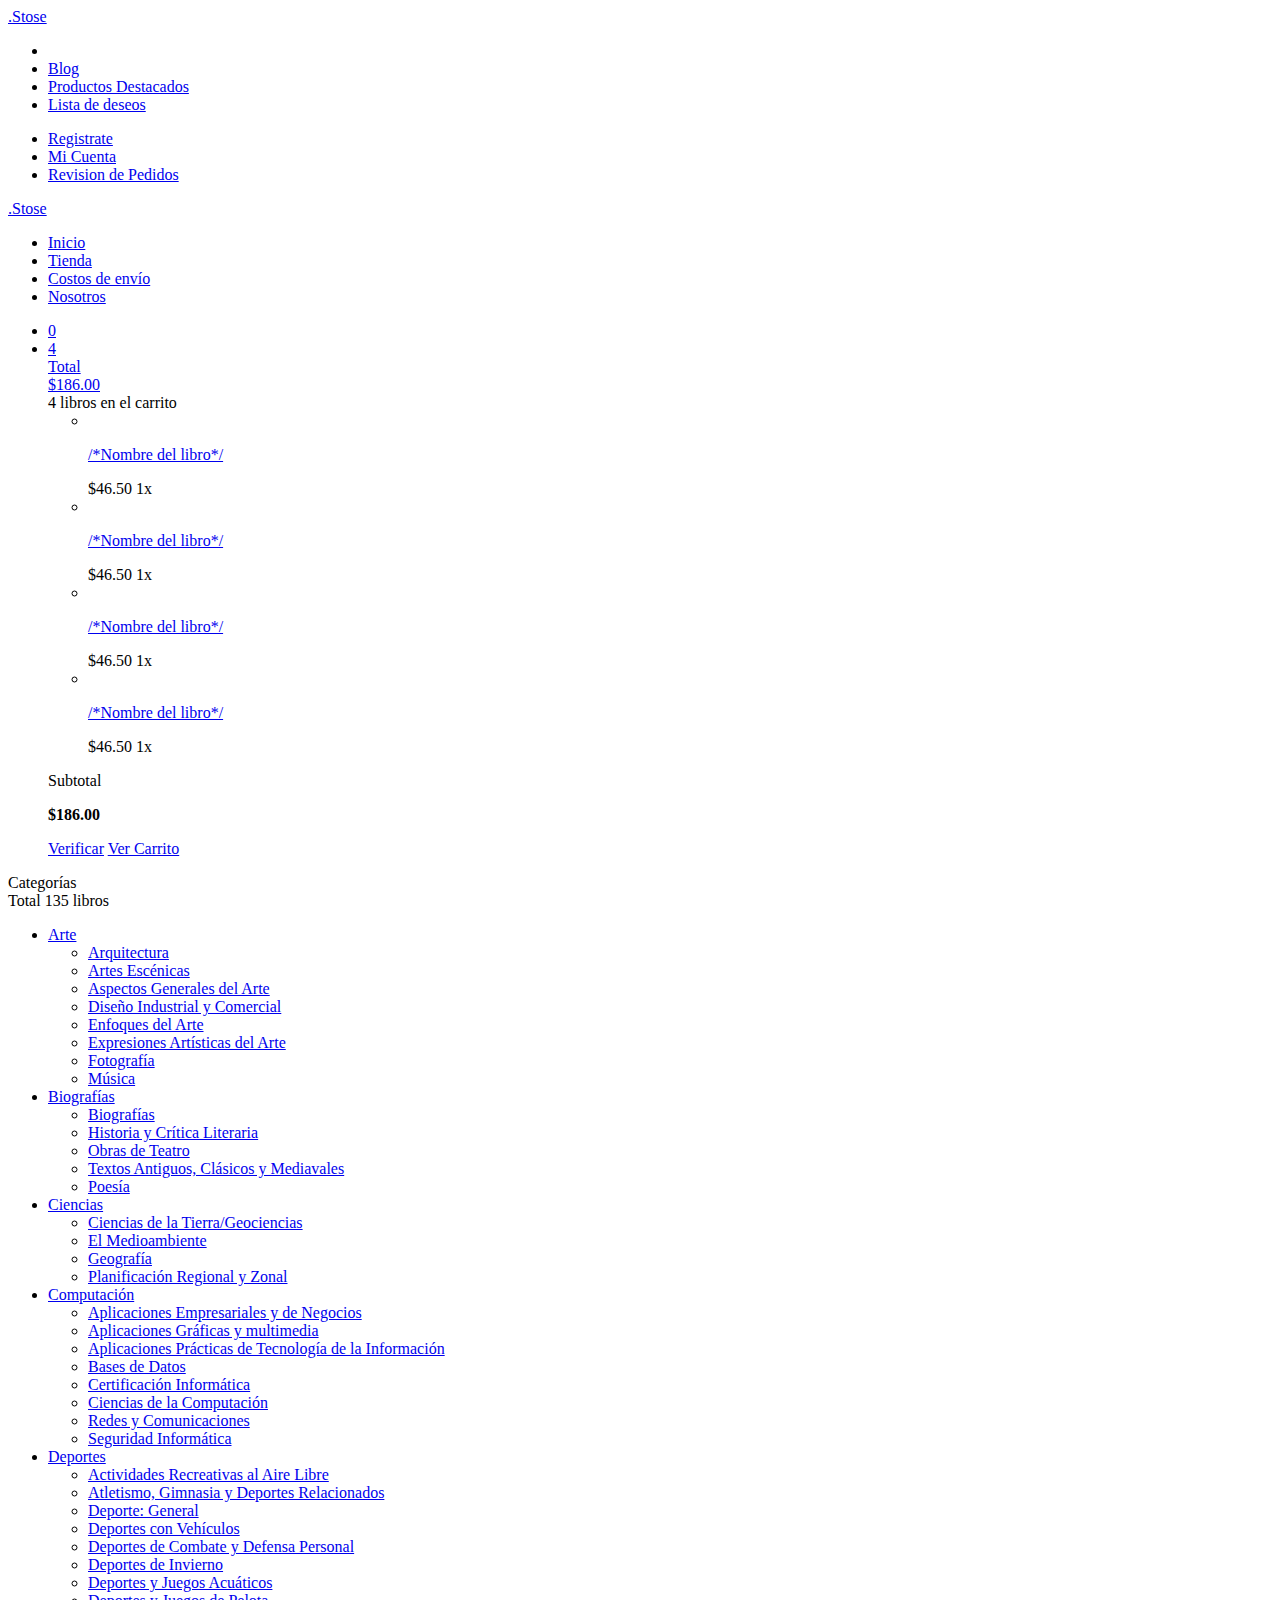
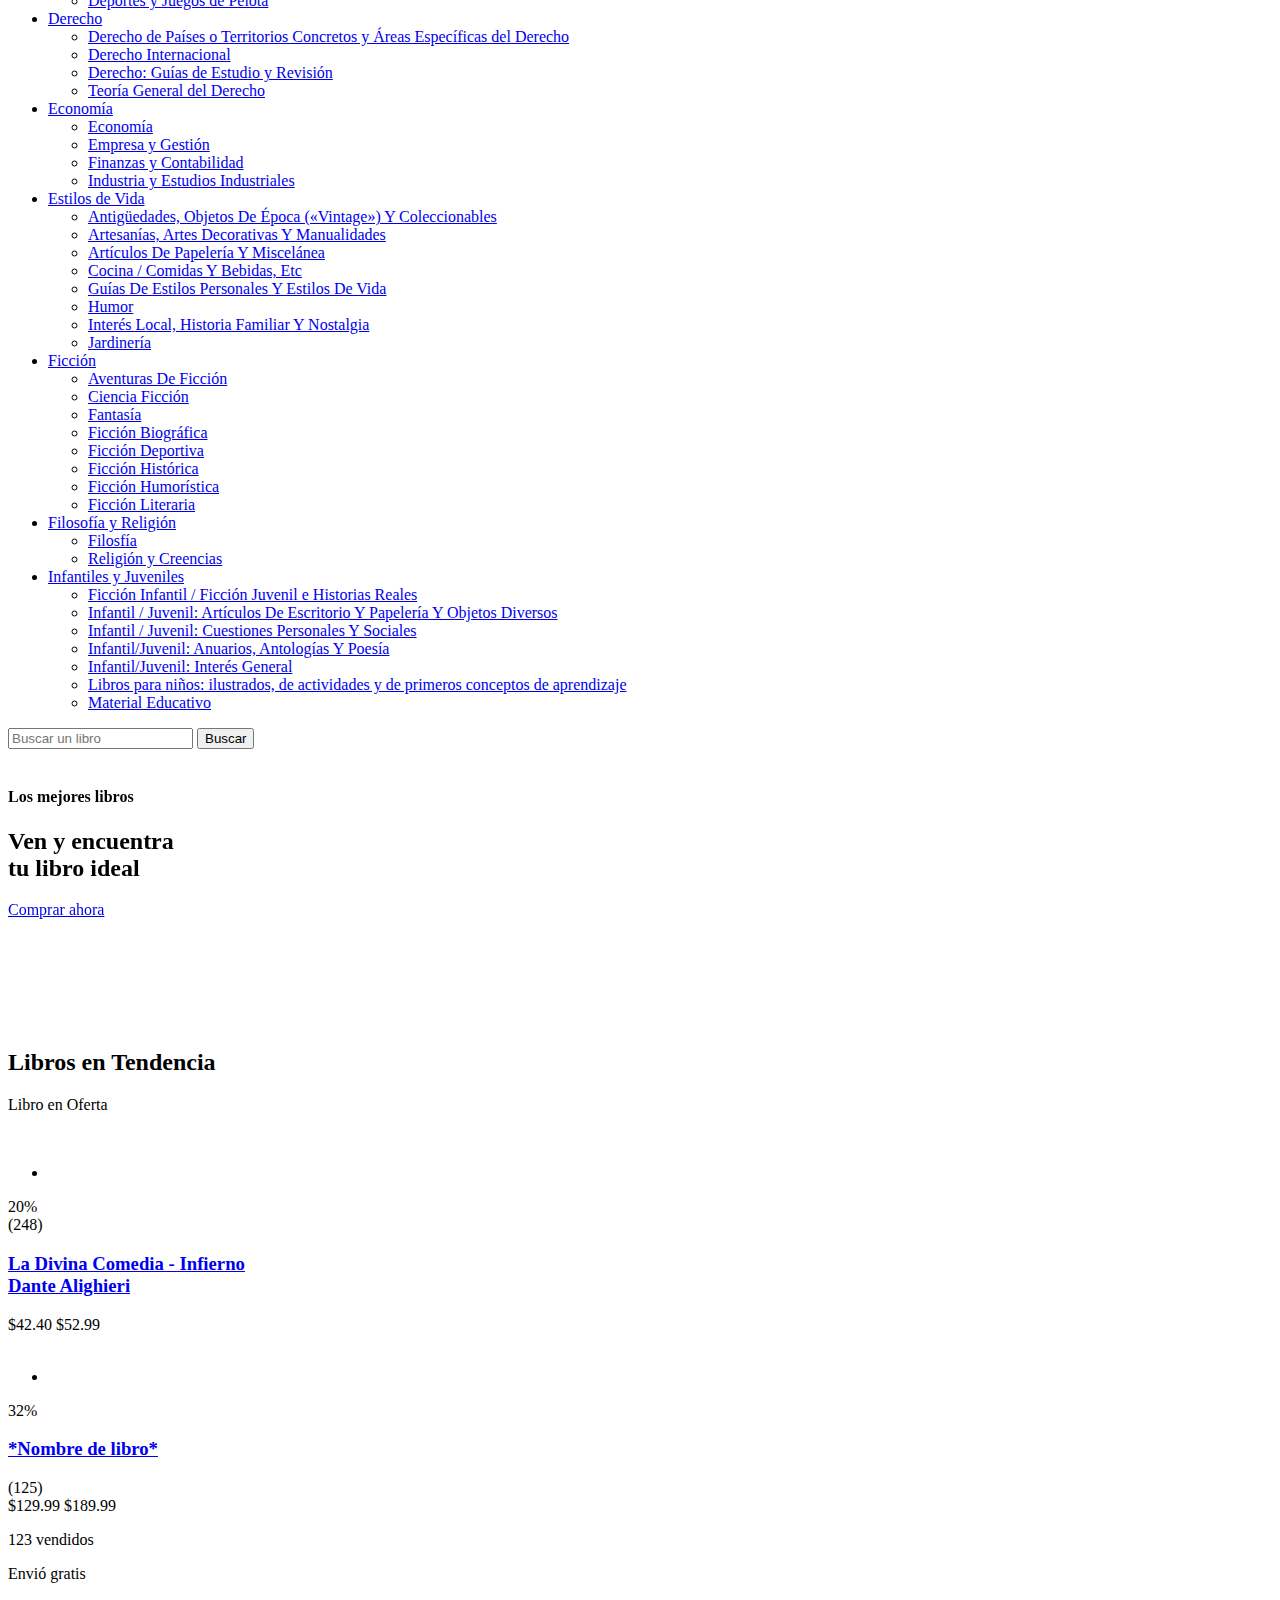
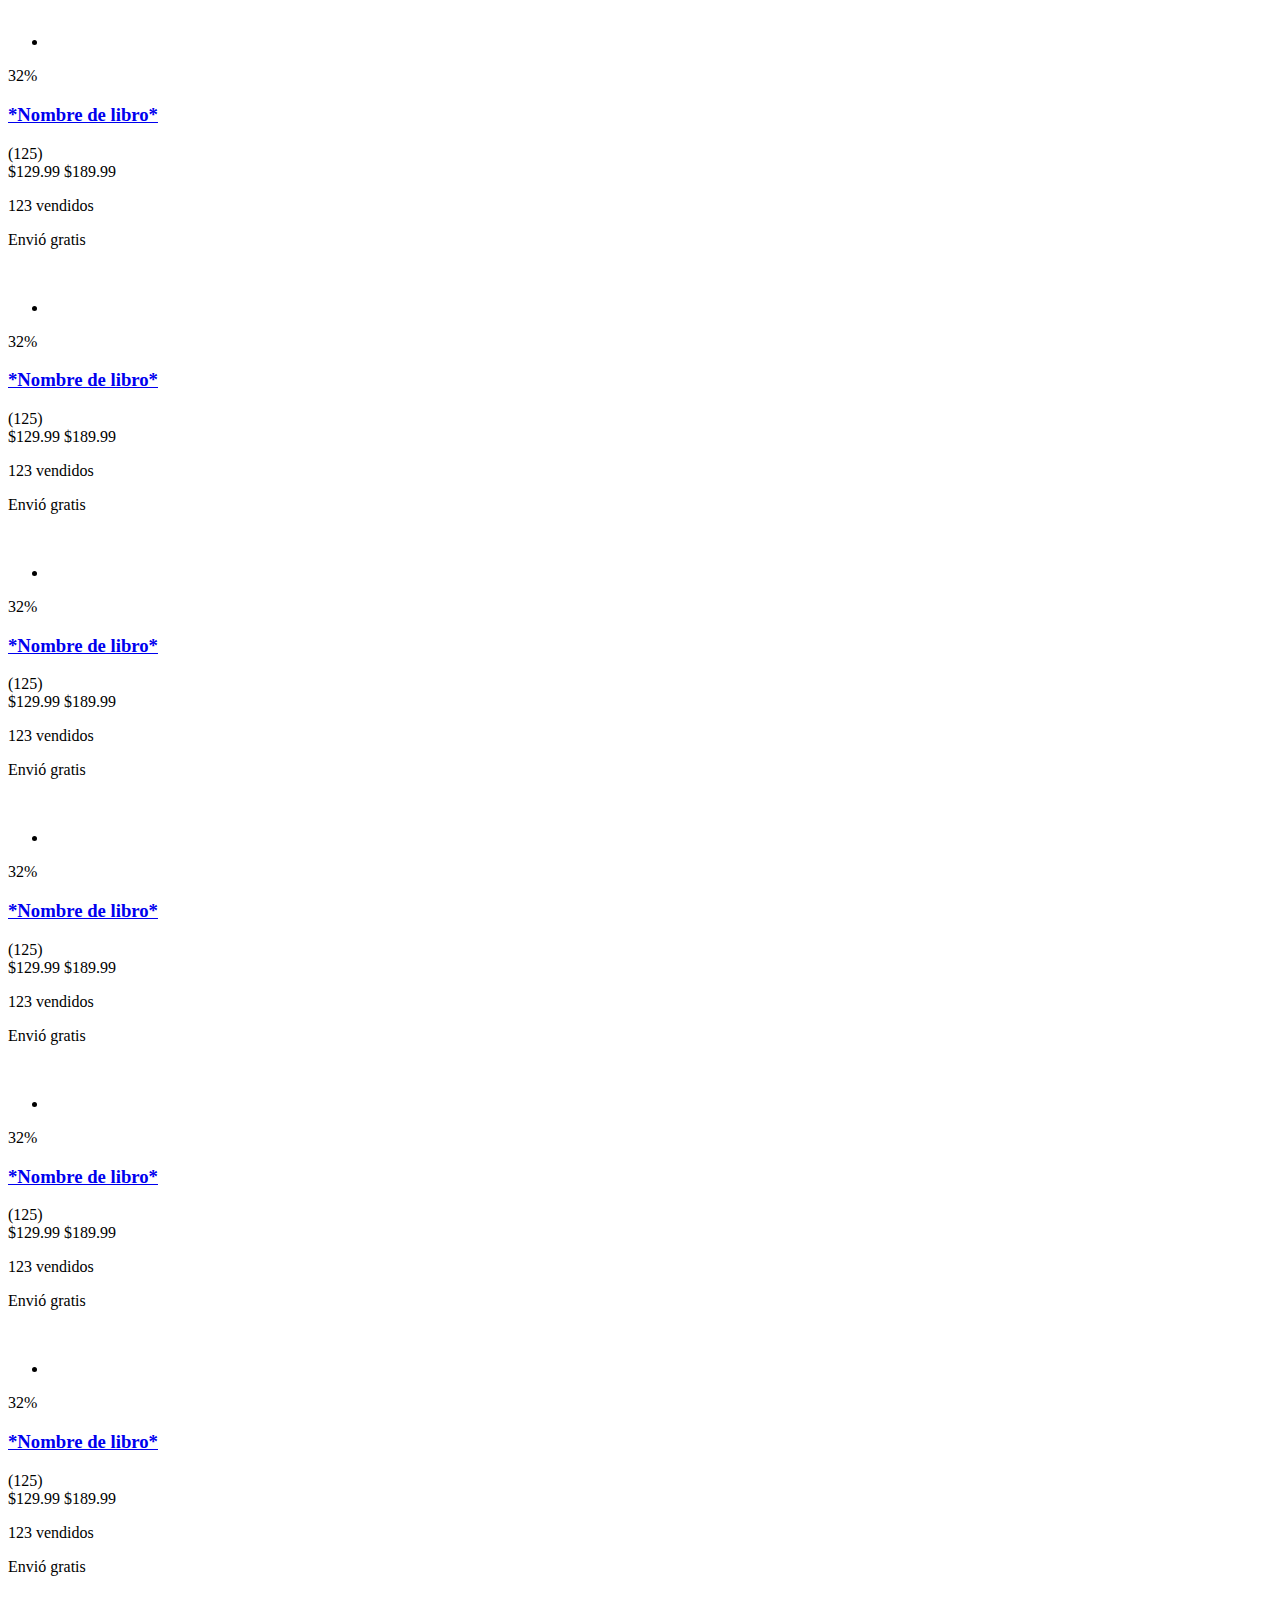
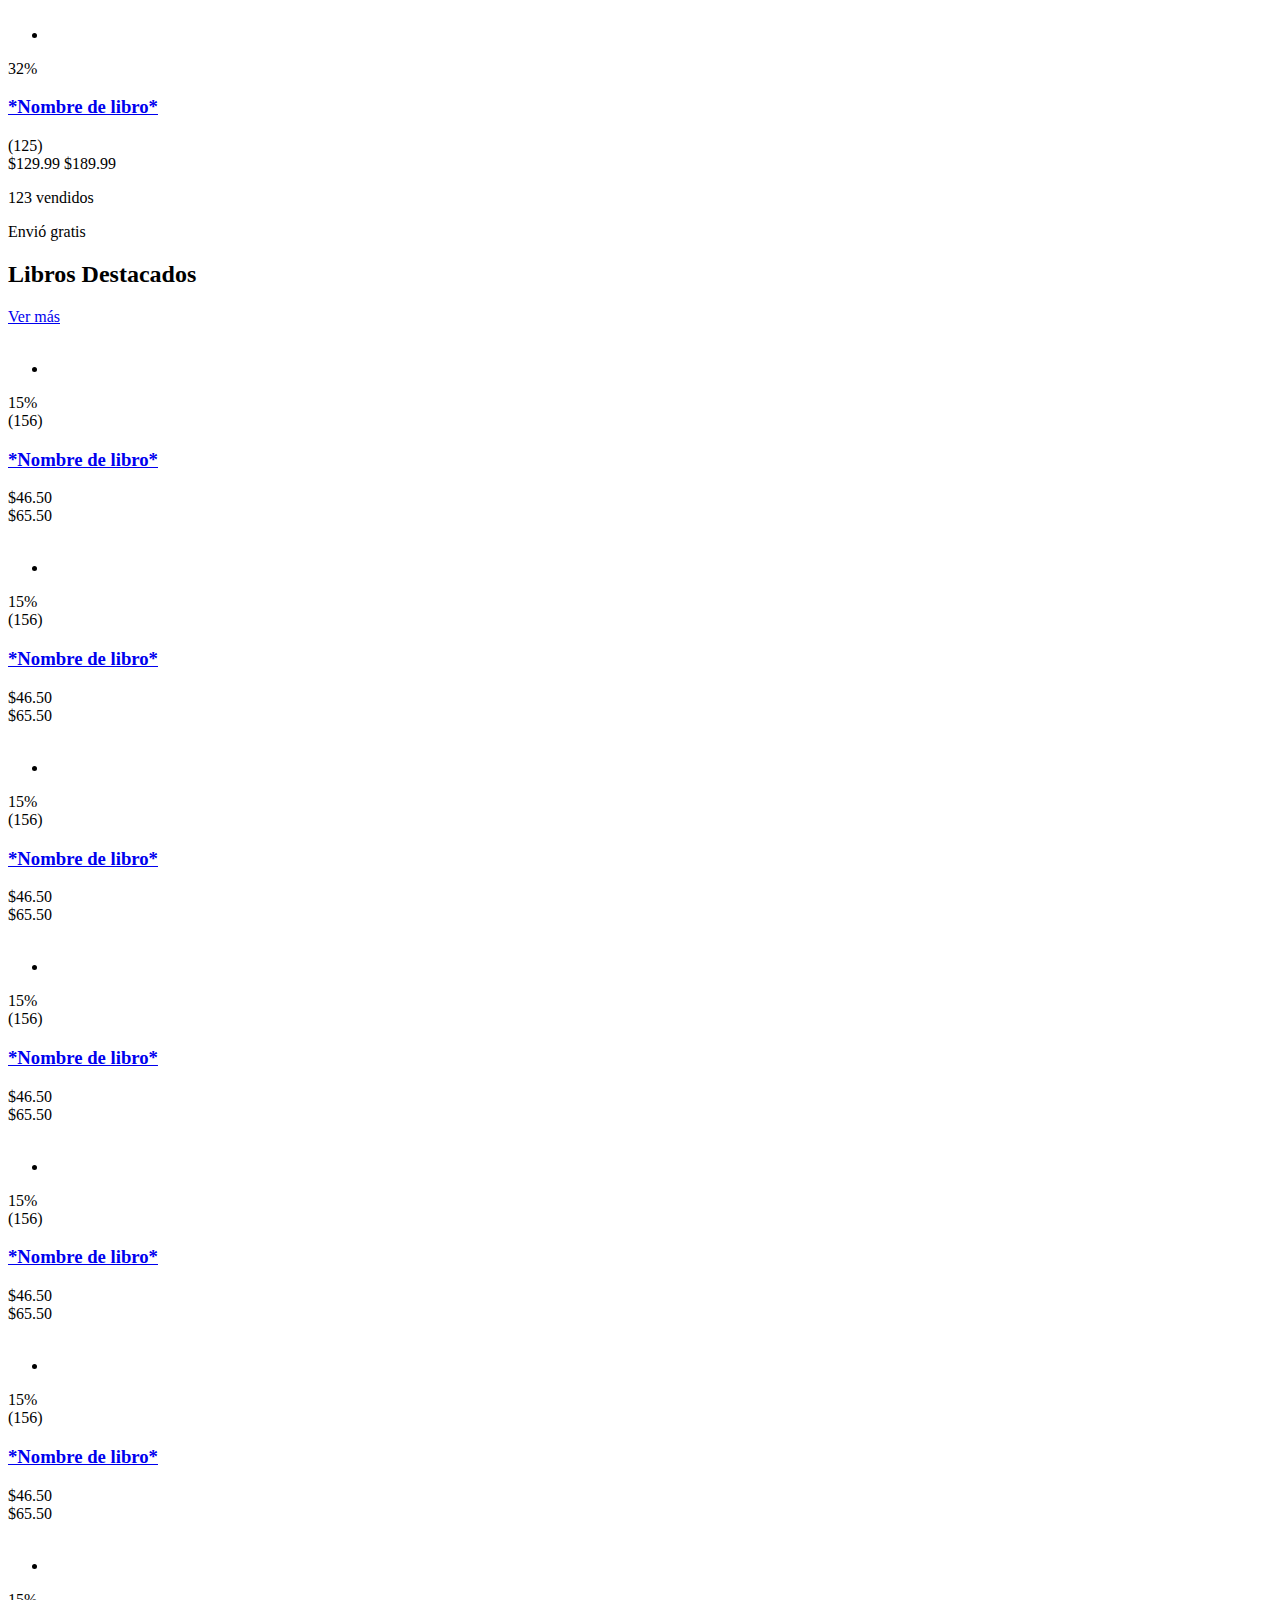
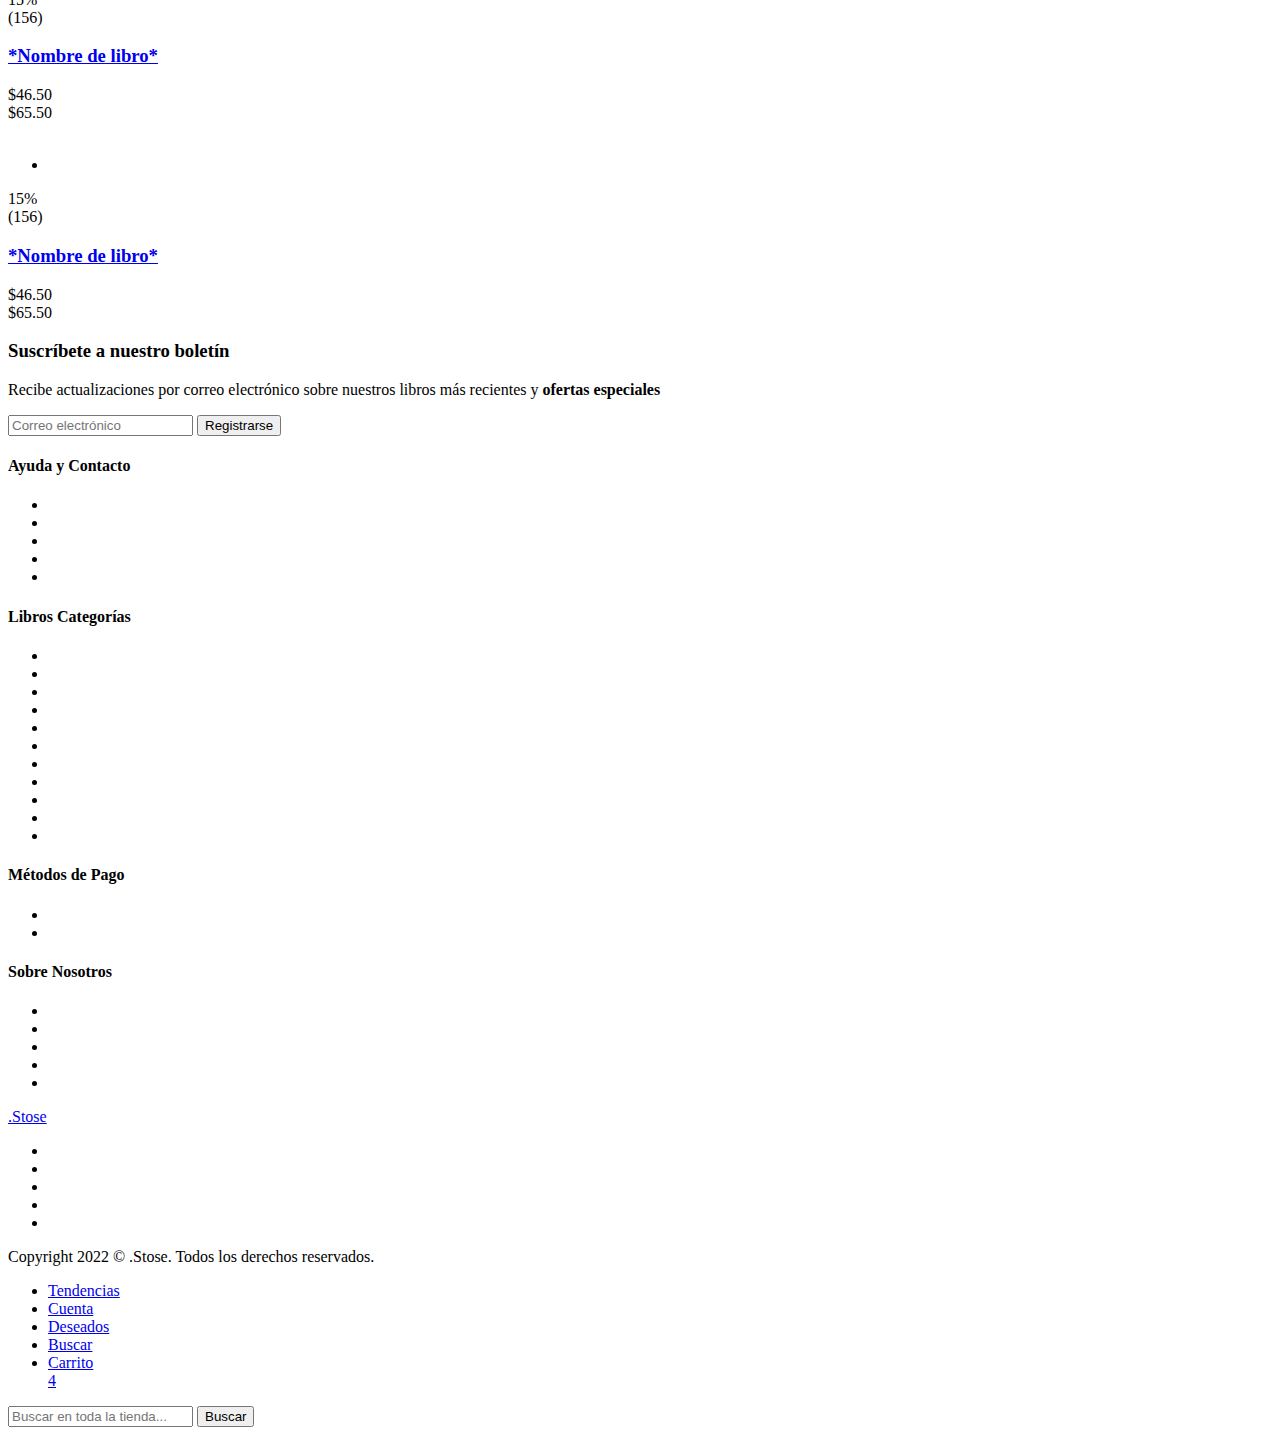
==== Certus01/src/main/resources/templates/index.html @ 32899ddc "reutilizando los controlers para index" ====
<!DOCTYPE html>
<html lang="en">
<html xmlns:th="http://thymeleaf.org"></html>
<head>
    <meta charset="UTF-8">
    <meta http-equiv="X-UA-Compatible" content="IE=edge">
    <meta name="viewport" content="width=device-width, initial-scale=1.0">
    <title th:text="${TituloPagina}"></title>
    <link rel="shortcut icon" href="./assets/images_readme/logo/logoWhite.png">
    <link rel="stylesheet" href="/css/index.css">
    <link href="https://cdn.jsdelivr.net/npm/remixicon@2.5.0/fonts/remixicon.css" rel="stylesheet">
    <link
    rel="stylesheet"
    href="https://unpkg.com/swiper@8/swiper-bundle.min.css"
    />
</head>
<body>
    <div id="page" class="site">

        <aside class="site-off desktop-hide">
            <div class="off-canvas">
                <div class="canvas-head flexitem">
                    <div class="logo"><a href="./index.html"><span class="circle"></span>.Stose</a></div>
                    <a href="#" class="t-close flexcenter"><i class="ri-close-line"></i></a>
                </div>
                <div class="categories"></div>
                <nav></nav>
                <div class="thetop-nav"></div>
            </div>
        </aside>

        <header>
            <!-- header top -->
            <div class="header-top mobile-hide">
                <div class="container">
                    <div class="wrapper flexitem">
                        <div class="left">
                            <ul class="flexitem main-links">
                                <li class="links">
                                    <li><a href="#">Blog</a></li>
                                    <li><a href="#">Productos Destacados</a></li>
                                    <li><a href="#">Lista de deseos</a></li>
                                </li>
                            </ul>
                        </div>
                        <div class="right">
                            <ul class="flexitem main-links">
                                <li><a href="#">Registrate</a></li>
                                <li><a href="#">Mi Cuenta</a></li>
                                <li><a href="#">Revision de Pedidos</a></li>
                            </ul>
                        </div>
                    </div>
                </div>
            </div>

            <!-- header-nav -->
            <div class="header-nav">
                <div class="container">
                    <div class="wrapper flexitem">
                        <a href="#" class="trigger desktop-hide"><span class="i ri-menu-2-line"></span></a>
                        <div class="left flexitem">
                            <div class="logo"><a href="./index.html"><span class="circle"></span>.Stose</a></div>
                            <nav class="mobile-hide">
                                <ul class="flexitem second-links">
                                    <li><a href="./index.html">Inicio</a></li>
                                    <li><a href="./tienda.html">Tienda</a></li>
                                    <li><a href="#">Costos de envío</a></li>
                                    <li><a href="#">Nosotros</a></li>
                                </ul>
                            </nav>
                        </div>
                        <div class="right">
                            <ul class="flexitem second-links">
                                <li class="mobile-hide"><a href="#">
                                    <div class="icon-large"><i class="ri-heart-line"></i></div>
                                    <div class="fly-item"><span class="item-number">0</span></div>
                                </a></li>
                                <li class="iscart"><a href="#">
                                    <div class="icon-large">
                                        <i class="ri-shopping-cart-line"></i>
                                        <div class="fly-item"><span class="item-number">4</span></div>
                                    </div>
                                    <div class="icon-text">
                                        <div class="mini-text">Total</div>
                                        <div class="cart-total">$186.00</div>
                                    </div>
                                </a>

                                <div class="mini-cart">
                                    <div class="content">
                                        <div class="cart-head">
                                            4 libros en el carrito
                                        </div>
                                        <div class="cart-body">
                                            <ul class="products mini">
                                                <li class="item">
                                                    <div class="thumbnail object-cover">
                                                        <a href="#"><img src="./assets/products/apparel1.jpg" alt=""></a>
                                                    </div>
                                                    <div class="item-content">
                                                        <p><a href="#">/*Nombre del libro*/</a></p>
                                                        <span class="price">
                                                            <span>$46.50</span>
                                                            <span class="fly-item"><span>1x</span></span>
                                                        </span>
                                                    </div>
                                                    <a href="#" class="item-remove"><i class="ri-close-line"></i></a>
                                                </li>
                                                <li class="item">
                                                    <div class="thumbnail object-cover">
                                                        <a href="#"><img src="./assets/products/apparel1.jpg" alt=""></a>
                                                    </div>
                                                    <div class="item-content">
                                                        <p><a href="#">/*Nombre del libro*/</a></p>
                                                        <span class="price">
                                                            <span>$46.50</span>
                                                            <span class="fly-item"><span>1x</span></span>
                                                        </span>
                                                    </div>
                                                    <a href="#" class="item-remove"><i class="ri-close-line"></i></a>
                                                </li>
                                                <li class="item">
                                                    <div class="thumbnail object-cover">
                                                        <a href="#"><img src="./assets/products/apparel1.jpg" alt=""></a>
                                                    </div>
                                                    <div class="item-content">
                                                        <p><a href="#">/*Nombre del libro*/</a></p>
                                                        <span class="price">
                                                            <span>$46.50</span>
                                                            <span class="fly-item"><span>1x</span></span>
                                                        </span>
                                                    </div>
                                                    <a href="#" class="item-remove"><i class="ri-close-line"></i></a>
                                                </li>
                                                <li class="item">
                                                    <div class="thumbnail object-cover">
                                                        <a href="#"><img src="./assets/products/apparel1.jpg" alt=""></a>
                                                    </div>
                                                    <div class="item-content">
                                                        <p><a href="#">/*Nombre del libro*/</a></p>
                                                        <span class="price">
                                                            <span>$46.50</span>
                                                            <span class="fly-item"><span>1x</span></span>
                                                        </span>
                                                    </div>
                                                    <a href="#" class="item-remove"><i class="ri-close-line"></i></a>
                                                </li>
                                            </ul>
                                        </div>
                                        <div class="cart-footer">
                                            <div class="subtotal">
                                                <p>Subtotal</p>
                                                <p><strong>$186.00</strong></p>
                                            </div>
                                            <div class="actions">
                                                <a href="#" class="primary-button">Verificar</a>
                                                <a href="./carrito-compras.html" class="secondary-button">Ver Carrito</a></div>
                                        </div>
                                    </div>
                                </div>
                                </li>
                            </ul>
                        </div>
                    </div>
                </div>
            </div>

            <!-- header main -->
            <div class="header-main mobile-hide">
                <div class="container">
                    <div class="wrapper flexitem">
                        <div class="left">
                            <div class="ctg-cat">
                                <div class="ctg-head">
                                    <div class="main-text">Categorías</div>
                                    <div class="mini-text mobile-hide">Total 135 libros</div>
                                </div>
                                <div class="ctg-menu">
                                    <ul class="second-links">
                                        <li class="has-child arte">
                                            <a href="#">
                                                <div class="icon-large"><i class="ri-book-2-line"></i></div>
                                                Arte
                                                <div class="icon-small"><i class="ri-arrow-right-s-line"></i></div>
                                            </a>
                                            <ul>
                                                <li><a href="#">Arquitectura</a></li>
                                                <li><a href="#">Artes Escénicas</a></li>
                                                <li><a href="#">Aspectos Generales del Arte</a></li>
                                                <li><a href="#">Diseño Industrial y Comercial</a></li>
                                                <li><a href="#">Enfoques del Arte</a></li>
                                                <li><a href="#">Expresiones Artísticas del Arte</a></li>
                                                <li><a href="#">Fotografía</a></li>
                                                <li><a href="#">Música</a></li>
                                            </ul>
                                        </li>
                                        <li class="has-child biografia">
                                            <a href="#">
                                                <div class="icon-large"><i class="ri-book-2-line"></i></div>
                                                Biografías
                                                <div class="icon-small"><i class="ri-arrow-right-s-line"></i></div>
                                            </a>
                                            <ul>
                                                <li><a href="#">Biografías</a></li>
                                                <li><a href="#">Historia y Crítica Literaria</a></li>
                                                <li><a href="#">Obras de Teatro</a></li>
                                                <li><a href="#">Textos Antiguos, Clásicos y Mediavales</a></li>
                                                <li><a href="#">Poesía</a></li>
                                            </ul>
                                        </li>
                                        <li class="has-child ciencia">
                                            <a href="#">
                                                <div class="icon-large"><i class="ri-book-2-line"></i></div>
                                                Ciencias
                                                <div class="icon-small"><i class="ri-arrow-right-s-line"></i></div>
                                            </a>
                                            <ul>
                                                <li><a href="#">Ciencias de la Tierra/Geociencias</a></li>
                                                <li><a href="#">El Medioambiente</a></li>
                                                <li><a href="#">Geografía</a></li>
                                                <li><a href="#">Planificación Regional y Zonal</a></li>
                                            </ul>
                                        </li>
                                        <li class="has-child computacion">
                                            <a href="#">
                                                <div class="icon-large"><i class="ri-book-2-line"></i></div>
                                                Computación
                                                <div class="icon-small"><i class="ri-arrow-right-s-line"></i></div>
                                            </a>
                                            <ul>
                                                <li><a href="#">Aplicaciones Empresariales y de Negocios</a></li>
                                                <li><a href="#">Aplicaciones Gráficas y multimedia</a></li>
                                                <li><a href="#">Aplicaciones Prácticas de Tecnología de la Información</a></li>
                                                <li><a href="#">Bases de Datos</a></li>
                                                <li><a href="#">Certificación Informática</a></li>
                                                <li><a href="#">Ciencias de la Computación</a></li>
                                                <li><a href="#">Redes y Comunicaciones</a></li>
                                                <li><a href="#">Seguridad Informática</a></li>
                                            </ul>
                                        </li>
                                        <li class="has-child deporte">
                                            <a href="#">
                                                <div class="icon-large"><i class="ri-book-2-line"></i></div>
                                                Deportes
                                                <div class="icon-small"><i class="ri-arrow-right-s-line"></i></div>
                                            </a>
                                            <ul>
                                                <li><a href="#">Actividades Recreativas al Aire Libre</a></li>
                                                <li><a href="#">Atletismo, Gimnasia y Deportes Relacionados</a></li>
                                                <li><a href="#">Deporte: General</a></li>
                                                <li><a href="#">Deportes con Vehículos</a></li>
                                                <li><a href="#">Deportes de Combate y Defensa Personal</a></li>
                                                <li><a href="#">Deportes de Invierno</a></li>
                                                <li><a href="#">Deportes y Juegos Acuáticos</a></li>
                                                <li><a href="#">Deportes y Juegos de Pelota</a></li>
                                            </ul>
                                        </li>
                                        <li class="has-child derecho">
                                            <a href="#">
                                                <div class="icon-large"><i class="ri-book-2-line"></i></div>
                                                Derecho
                                                <div class="icon-small"><i class="ri-arrow-right-s-line"></i></div>
                                            </a>
                                            <ul>
                                                <li><a href="#">Derecho de Países o Territorios Concretos y Áreas Específicas del Derecho</a></li>
                                                <li><a href="#">Derecho Internacional</a></li>
                                                <li><a href="#">Derecho: Guías de Estudio y Revisión</a></li>
                                                <li><a href="#">Teoría General del Derecho</a></li>
                                            </ul>
                                        </li>
                                        <li class="has-child economia">
                                            <a href="#">
                                                <div class="icon-large"><i class="ri-book-2-line"></i></div>
                                                Economía
                                                <div class="icon-small"><i class="ri-arrow-right-s-line"></i></div>
                                            </a>
                                            <ul>
                                                <li><a href="#">Economía</a></li>
                                                <li><a href="#">Empresa y Gestión</a></li>
                                                <li><a href="#">Finanzas y Contabilidad</a></li>
                                                <li><a href="#">Industria y Estudios Industriales</a></li>
                                            </ul>
                                        </li>
                                        <li class="has-child estilo-de-vida">
                                            <a href="#">
                                                <div class="icon-large"><i class="ri-book-2-line"></i></div>
                                                Estilos de Vida
                                                <div class="icon-small"><i class="ri-arrow-right-s-line"></i></div>
                                            </a>
                                            <ul>
                                                <li><a href="#">Antigüedades, Objetos De Época («Vintage») Y Coleccionables</a></li>
                                                <li><a href="#">Artesanías, Artes Decorativas Y Manualidades</a></li>
                                                <li><a href="#">Artículos De Papelería Y Miscelánea</a></li>
                                                <li><a href="#">Cocina / Comidas Y Bebidas, Etc</a></li>
                                                <li><a href="#">Guías De Estilos Personales Y Estilos De Vida</a></li>
                                                <li><a href="#">Humor</a></li>
                                                <li><a href="#">Interés Local, Historia Familiar Y Nostalgia</a></li>
                                                <li><a href="#">Jardinería</a></li>
                                            </ul>
                                        </li>
                                        <li class="has-child ficcion">
                                            <a href="#">
                                                <div class="icon-large"><i class="ri-book-2-line"></i></div>
                                                Ficción
                                                <div class="icon-small"><i class="ri-arrow-right-s-line"></i></div>
                                            </a>
                                            <ul>
                                                <li><a href="#">Aventuras De Ficción</a></li>
                                                <li><a href="#">Ciencia Ficción</a></li>
                                                <li><a href="#">Fantasía</a></li>
                                                <li><a href="#">Ficción Biográfica</a></li>
                                                <li><a href="#">Ficción Deportiva</a></li>
                                                <li><a href="#">Ficción Histórica</a></li>
                                                <li><a href="#">Ficción Humorística</a></li>
                                                <li><a href="#">Ficción Literaria</a></li>
                                            </ul>
                                        </li>
                                        <li class="has-child filosofia-religion">
                                            <a href="#">
                                                <div class="icon-large"><i class="ri-book-2-line"></i></div>
                                                Filosofía y Religión
                                                <div class="icon-small"><i class="ri-arrow-right-s-line"></i></div>
                                            </a>
                                            <ul>
                                                <li><a href="#">Filosfía</a></li>
                                                <li><a href="#">Religión y Creencias</a></li>
                                            </ul>
                                        </li>
                                        <li class="has-child infantil-juvenil">
                                            <a href="#">
                                                <div class="icon-large"><i class="ri-book-2-line"></i></div>
                                                Infantiles y Juveniles
                                                <div class="icon-small"><i class="ri-arrow-right-s-line"></i></div>
                                            </a>
                                            <ul>
                                                <li><a href="#">Ficción Infantil / Ficción Juvenil e Historias Reales</a></li>
                                                <li><a href="#">Infantil / Juvenil: Artículos De Escritorio Y Papelería Y Objetos Diversos</a></li>
                                                <li><a href="#">Infantil / Juvenil: Cuestiones Personales Y Sociales</a></li>
                                                <li><a href="#">Infantil/Juvenil: Anuarios, Antologías Y Poesía</a></li>
                                                <li><a href="#">Infantil/Juvenil: Interés General</a></li>
                                                <li><a href="#">Libros para niños: ilustrados, de actividades y de primeros conceptos de aprendizaje</a></li>
                                                <li><a href="#">Material Educativo</a></li>
                                            </ul>
                                        </li>
                                    </ul>
                                </div>
                            </div>
                        </div>
                        <div class="right">
                            <div class="search-box">
                                <form action="" class="search">
                                    <span class="icon-large"><i class="ri-search-line"></i></span>
                                    <input type="search" placeholder="Buscar un libro">
                                    <button type="submit">Buscar</button>
                                </form>
                            </div>
                        </div>
                    </div>
                </div>
            </div>
        </header>

        <main>
            <!-- slider -->
            <div class="slider">
                <div class="container">
                    <div class="wrapper">
                        <div class="myslider swiper">
                            <div class="swiper-wrapper">
                                <div class="swiper-slide">
                                    <div class="item">
                                        <div class="image object-cover">
                                            <img src="./assets/slider/slider1.jpg" alt="">
                                        </div>
                                        <div class="text-content flexcol">
                                            <h4>Los mejores libros</h4>
                                            <h2><span>Ven y encuentra</span><br>tu libro ideal</h2>
                                            <a href="./tienda.html" class="primary-button">Comprar ahora</a>
                                        </div>
                                    </div>
                                </div>
                                <div class="swiper-slide">
                                    <div class="item">
                                        <div class="image object-cover">
                                            <img src="./assets/slider/slider0.jpg">
                                        </div>
                                        <div class="text-content flexcol">
                                            <h4>Tendencias</h4>
                                            <h2><span>Consigue los libros</span><br>mas buscados</h2>
                                            <a href="./tienda.html" class="primary-button">Comprar ahora</a>
                                        </div>
                                    </div>
                                </div>
                                <div class="swiper-slide">
                                    <div class="item">
                                        <div class="image object-cover">
                                            <img src="./assets/slider/slider3.jpg">
                                        </div>
                                        <div class="text-content flexcol">
                                            <h4>Pedidos</h4>
                                            <h2><span>Te lo llevamos</span><br>directo a tu casa</h2>
                                            <a href="./tienda.html" class="primary-button">Comprar ahora</a>
                                        </div>
                                    </div>
                                </div>
                                <div class="swiper-slide">
                                    <div class="item">
                                        <div class="image object-cover">
                                            <img src="./assets/slider/slider2.jpg">
                                        </div>
                                        <div class="text-content flexcol">
                                            <h4>Comunidad</h4>
                                            <h2><span>Ayúdanos a</span><br>seguir creciendo</h2>
                                            <a href="./tienda.html" class="primary-button">Comprar ahora</a>
                                        </div>
                                    </div>
                                </div>
                            </div>
                            <div class="swiper-pagination"></div>
                        </div>
                    </div>
                </div>
            </div>

            <!-- brands -->
            <div class="brands">
                <div class="container">
                    <div class="wrapper flexitem">
                        <div class="item">
                            <a href="#">
                                <img src="./assets/brands/logo1.png" alt="">
                            </a>
                        </div>
                        <div class="item">
                            <a href="#">
                                <img src="./assets/brands/logo2.png" alt="">
                            </a>
                        </div>
                        <div class="item">
                            <a href="#">
                                <img src="./assets/brands/logo3.png" alt="">
                            </a>
                        </div>
                        <div class="item">
                            <a href="#">
                                <img src="./assets/brands/logo4.png" alt="">
                            </a>
                        </div>
                        <div class="item">
                            <a href="#">
                                <img src="./assets/brands/logo5.png" alt="">
                            </a>
                        </div>
                        <div class="item">
                            <a href="#">
                                <img src="./assets/brands/logo6.png" alt="">
                            </a>
                        </div>
                    </div>
                </div>
            </div>

            <!-- trending books -->
            <div class="trending">
                <div class="container">
                    <div class="wrapper">
                        <div class="sectop flexitem">
                            <h2><span class="circle"></span><span>Libros en Tendencia</span></h2>
                        </div>
                        <div class="column">
                            <div class="flexwrap">
                                <div class="row products big">
                                    <div class="item">
                                        <div class="ofter">
                                            <p>Libro en Oferta</p>
                                        </div>
                                        <div class="media">
                                            <div class="image">
                                                <a href="./libro-oferta.html">
                                                    <img src="./assets/products/apparel4.jpg" alt="">
                                                </a>
                                            </div>
                                            <div class="hoverable">
                                                <ul>
                                                    <li class="active"><a href="#"><i class="ri-heart-line"></i></a></li>
                                                </ul>
                                            </div>
                                            <div class="discount circle flexcenter"><span>20%</span></div>
                                        </div>
                                        <div class="content">
                                            <div class="rating">
                                                <div class="stars"></div>
                                                <span class="mini-text">(248)</span>
                                            </div>
                                            <h3 class="main-links"><a href="./libro-oferta.html">La Divina Comedia - Infierno<br>Dante Alighieri</a></h3>
                                            <div class="price">
                                                <span class="current">$42.40</span>
                                                <span class="normal mini-text">$52.99</span>
                                            </div>
                                        </div>
                                    </div>
                                </div>
                                <div class="row products mini-trending">
                                    <div class="item">
                                        <div class="media">
                                            <div class="thumbnail object-cover">
                                                <a href="#">
                                                    <img src="./assets/products/apparel4.jpg" alt="">
                                                </a>
                                            </div>
                                            <div class="hoverable">
                                                <ul>
                                                    <li class="active"><a href="#"><i class="ri-heart-line"></i></a></li>
                                                </ul>
                                            </div>
                                            <div class="discount circle flexcenter"><span>32%</span></div>
                                        </div>
                                        <div class="content">
                                            <h3 class="main-links"><a href="#">*Nombre de libro*</a></h3>
                                            <div class="rating">
                                                <div class="stars"></div>
                                                <span class="mini-text">(125)</span>
                                            </div>
                                            <div class="price">
                                                <span class="current">$129.99</span>
                                                <span class="normal mini-text">$189.99</span>
                                            </div>
                                            <div class="mini-text">
                                                <p>123 vendidos</p>
                                                <p>Envió gratis</p>
                                            </div>
                                        </div>
                                    </div>
                                    <div class="item">
                                        <div class="media">
                                            <div class="thumbnail object-cover">
                                                <a href="#">
                                                    <img src="./assets/products/apparel4.jpg" alt="">
                                                </a>
                                            </div>
                                            <div class="hoverable">
                                                <ul>
                                                    <li class="active"><a href="#"><i class="ri-heart-line"></i></a></li>
                                                </ul>
                                            </div>
                                            <div class="discount circle flexcenter"><span>32%</span></div>
                                        </div>
                                        <div class="content">
                                            <h3 class="main-links"><a href="#">*Nombre de libro*</a></h3>
                                            <div class="rating">
                                                <div class="stars"></div>
                                                <span class="mini-text">(125)</span>
                                            </div>
                                            <div class="price">
                                                <span class="current">$129.99</span>
                                                <span class="normal mini-text">$189.99</span>
                                            </div>
                                            <div class="mini-text">
                                                <p>123 vendidos</p>
                                                <p>Envió gratis</p>
                                            </div>
                                        </div>
                                    </div>
                                    <div class="item">
                                        <div class="media">
                                            <div class="thumbnail object-cover">
                                                <a href="#">
                                                    <img src="./assets/products/apparel4.jpg" alt="">
                                                </a>
                                            </div>
                                            <div class="hoverable">
                                                <ul>
                                                    <li class="active"><a href="#"><i class="ri-heart-line"></i></a></li>
                                                </ul>
                                            </div>
                                            <div class="discount circle flexcenter"><span>32%</span></div>
                                        </div>
                                        <div class="content">
                                            <h3 class="main-links"><a href="#">*Nombre de libro*</a></h3>
                                            <div class="rating">
                                                <div class="stars"></div>
                                                <span class="mini-text">(125)</span>
                                            </div>
                                            <div class="price">
                                                <span class="current">$129.99</span>
                                                <span class="normal mini-text">$189.99</span>
                                            </div>
                                            <div class="mini-text">
                                                <p>123 vendidos</p>
                                                <p>Envió gratis</p>
                                            </div>
                                        </div>
                                    </div>
                                    <div class="item">
                                        <div class="media">
                                            <div class="thumbnail object-cover">
                                                <a href="#">
                                                    <img src="./assets/products/apparel4.jpg" alt="">
                                                </a>
                                            </div>
                                            <div class="hoverable">
                                                <ul>
                                                    <li class="active"><a href="#"><i class="ri-heart-line"></i></a></li>
                                                </ul>
                                            </div>
                                            <div class="discount circle flexcenter"><span>32%</span></div>
                                        </div>
                                        <div class="content">
                                            <h3 class="main-links"><a href="#">*Nombre de libro*</a></h3>
                                            <div class="rating">
                                                <div class="stars"></div>
                                                <span class="mini-text">(125)</span>
                                            </div>
                                            <div class="price">
                                                <span class="current">$129.99</span>
                                                <span class="normal mini-text">$189.99</span>
                                            </div>
                                            <div class="mini-text">
                                                <p>123 vendidos</p>
                                                <p>Envió gratis</p>
                                            </div>
                                        </div>
                                    </div>
                                </div>
                                <div class="row products mini-trending">
                                    <div class="item">
                                        <div class="media">
                                            <div class="thumbnail object-cover">
                                                <a href="#">
                                                    <img src="./assets/products/apparel4.jpg" alt="">
                                                </a>
                                            </div>
                                            <div class="hoverable">
                                                <ul>
                                                    <li class="active"><a href="#"><i class="ri-heart-line"></i></a></li>
                                                </ul>
                                            </div>
                                            <div class="discount circle flexcenter"><span>32%</span></div>
                                        </div>
                                        <div class="content">
                                            <h3 class="main-links"><a href="#">*Nombre de libro*</a></h3><div class="rating">
                                                <div class="stars"></div>
                                                <span class="mini-text">(125)</span>
                                            </div>
                                            <div class="price">
                                                <span class="current">$129.99</span>
                                                <span class="normal mini-text">$189.99</span>
                                            </div>
                                            <div class="mini-text">
                                                <p>123 vendidos</p>
                                                <p>Envió gratis</p>
                                            </div>
                                        </div>
                                    </div>
                                    <div class="item">
                                        <div class="media">
                                            <div class="thumbnail object-cover">
                                                <a href="#">
                                                    <img src="./assets/products/apparel4.jpg" alt="">
                                                </a>
                                            </div>
                                            <div class="hoverable">
                                                <ul>
                                                    <li class="active"><a href="#"><i class="ri-heart-line"></i></a></li>
                                                </ul>
                                            </div>
                                            <div class="discount circle flexcenter"><span>32%</span></div>
                                        </div>
                                        <div class="content">
                                            <h3 class="main-links"><a href="#">*Nombre de libro*</a></h3>
                                            <div class="rating">
                                                <div class="stars"></div>
                                                <span class="mini-text">(125)</span>
                                            </div>
                                            <div class="price">
                                                <span class="current">$129.99</span>
                                                <span class="normal mini-text">$189.99</span>
                                            </div>
                                            <div class="mini-text">
                                                <p>123 vendidos</p>
                                                <p>Envió gratis</p>
                                            </div>
                                        </div>
                                    </div>
                                    <div class="item">
                                        <div class="media">
                                            <div class="thumbnail object-cover">
                                                <a href="#">
                                                    <img src="./assets/products/apparel4.jpg" alt="">
                                                </a>
                                            </div>
                                            <div class="hoverable">
                                                <ul>
                                                    <li class="active"><a href="#"><i class="ri-heart-line"></i></a></li>
                                                </ul>
                                            </div>
                                            <div class="discount circle flexcenter"><span>32%</span></div>
                                        </div>
                                        <div class="content">
                                            <h3 class="main-links"><a href="#">*Nombre de libro*</a></h3>
                                            <div class="rating">
                                                <div class="stars"></div>
                                                <span class="mini-text">(125)</span>
                                            </div>
                                            <div class="price">
                                                <span class="current">$129.99</span>
                                                <span class="normal mini-text">$189.99</span>
                                            </div>
                                            <div class="mini-text">
                                                <p>123 vendidos</p>
                                                <p>Envió gratis</p>
                                            </div>
                                        </div>
                                    </div>
                                    <div class="item">
                                        <div class="media">
                                            <div class="thumbnail object-cover">
                                                <a href="#">
                                                    <img src="./assets/products/apparel4.jpg" alt="">
                                                </a>
                                            </div>
                                            <div class="hoverable">
                                                <ul>
                                                    <li class="active"><a href="#"><i class="ri-heart-line"></i></a></li>
                                                </ul>
                                            </div>
                                            <div class="discount circle flexcenter"><span>32%</span></div>
                                        </div>
                                        <div class="content">
                                            <h3 class="main-links"><a href="#">*Nombre de libro*</a></h3>
                                            <div class="rating">
                                                <div class="stars"></div>
                                                <span class="mini-text">(125)</span>
                                            </div>
                                            <div class="price">
                                                <span class="current">$129.99</span>
                                                <span class="normal mini-text">$189.99</span>
                                            </div>
                                            <div class="mini-text">
                                                <p>123 vendidos</p>
                                                <p>Envió gratis</p>
                                            </div>
                                        </div>
                                    </div>
                                </div>
                            </div>
                        </div>
                    </div>
                </div>
            </div>

            <!-- featured books -->
            <div class="features">
                <div class="container">
                    <div class="wrapper">
                        <div class="sectop flexitem">
                            <h2><span class="circle"></span><span>Libros Destacados</span></h2>
                            <div class="second-links">
                                <a href="#" class="view-all">Ver más<i class="ri-arrow-right-line"></i></a>
                            </div>
                        </div>
                        <div class="column">
                            <div class="products main flexwrap">
                                <div class="item">
                                    <div class="media">
                                        <div class="thumbnail object-cover">
                                            <a href="./detalle-libro.html">
                                                <img src="./assets/images/romeo_y_julieta_libro_1.jpg" alt="">
                                            </a>
                                        </div>
                                        <div class="hoverable">
                                            <ul>
                                                <li class="active"><a href="#"><i class="ri-heart-line"></i></a></li>
                                            </ul>
                                        </div>
                                        <div class="discount circle flexcenter"><span>15%</span></div>
                                    </div>
                                    <div class="content">
                                        <div class="rating">
                                            <div class="stars"></div>
                                            <span class="mini-text">(156)</span>
                                        </div>
                                        <h3><a href="./detalle-libro.html">*Nombre de libro*</a></h3>
                                        <div class="price">
                                            <div class="current">$46.50</div>
                                            <div class="normal mini-text">$65.50</div>
                                        </div>
                                    </div>
                                </div>
                                <div class="item">
                                    <div class="media">
                                        <div class="thumbnail object-cover">
                                            <a href="./detalle-libro.html">
                                                <img src="./assets/images/romeo_y_julieta_libro_1.jpg" alt="">
                                            </a>
                                        </div>
                                        <div class="hoverable">
                                            <ul>
                                                <li class="active"><a href="#"><i class="ri-heart-line"></i></a></li>
                                            </ul>
                                        </div>
                                        <div class="discount circle flexcenter"><span>15%</span></div>
                                    </div>
                                    <div class="content">
                                        <div class="rating">
                                            <div class="stars"></div>
                                            <span class="mini-text">(156)</span>
                                        </div>
                                        <h3><a href="./detalle-libro.html">*Nombre de libro*</a></h3>
                                        <div class="price">
                                            <div class="current">$46.50</div>
                                            <div class="normal mini-text">$65.50</div>
                                        </div>
                                    </div>
                                </div>
                                <div class="item">
                                    <div class="media">
                                        <div class="thumbnail object-cover">
                                            <a href="./detalle-libro.html">
                                                <img src="./assets/images/romeo_y_julieta_libro_1.jpg" alt="">
                                            </a>
                                        </div>
                                        <div class="hoverable">
                                            <ul>
                                                <li class="active"><a href="#"><i class="ri-heart-line"></i></a></li>
                                            </ul>
                                        </div>
                                        <div class="discount circle flexcenter"><span>15%</span></div>
                                    </div>
                                    <div class="content">
                                        <div class="rating">
                                            <div class="stars"></div>
                                            <span class="mini-text">(156)</span>
                                        </div>
                                        <h3><a href="./detalle-libro.html">*Nombre de libro*</a></h3>
                                        <div class="price">
                                            <div class="current">$46.50</div>
                                            <div class="normal mini-text">$65.50</div>
                                        </div>
                                    </div>
                                </div>
                                <div class="item">
                                    <div class="media">
                                        <div class="thumbnail object-cover">
                                            <a href="./detalle-libro.html">
                                                <img src="./assets/images/romeo_y_julieta_libro_1.jpg" alt="">
                                            </a>
                                        </div>
                                        <div class="hoverable">
                                            <ul>
                                                <li class="active"><a href="#"><i class="ri-heart-line"></i></a></li>
                                            </ul>
                                        </div>
                                        <div class="discount circle flexcenter"><span>15%</span></div>
                                    </div>
                                    <div class="content">
                                        <div class="rating">
                                            <div class="stars"></div>
                                            <span class="mini-text">(156)</span>
                                        </div>
                                        <h3><a href="./detalle-libro.html">*Nombre de libro*</a></h3>
                                        <div class="price">
                                            <div class="current">$46.50</div>
                                            <div class="normal mini-text">$65.50</div>
                                        </div>
                                    </div>
                                </div>
                                <div class="item">
                                    <div class="media">
                                        <div class="thumbnail object-cover">
                                            <a href="./detalle-libro.html">
                                                <img src="./assets/images/romeo_y_julieta_libro_1.jpg" alt="">
                                            </a>
                                        </div>
                                        <div class="hoverable">
                                            <ul>
                                                <li class="active"><a href="#"><i class="ri-heart-line"></i></a></li>
                                            </ul>
                                        </div>
                                        <div class="discount circle flexcenter"><span>15%</span></div>
                                    </div>
                                    <div class="content">
                                        <div class="rating">
                                            <div class="stars"></div>
                                            <span class="mini-text">(156)</span>
                                        </div>
                                        <h3><a href="./detalle-libro.html">*Nombre de libro*</a></h3>
                                        <div class="price">
                                            <div class="current">$46.50</div>
                                            <div class="normal mini-text">$65.50</div>
                                        </div>
                                    </div>
                                </div>
                                <div class="item">
                                    <div class="media">
                                        <div class="thumbnail object-cover">
                                            <a href="./detalle-libro.html">
                                                <img src="./assets/images/romeo_y_julieta_libro_1.jpg" alt="">
                                            </a>
                                        </div>
                                        <div class="hoverable">
                                            <ul>
                                                <li class="active"><a href="#"><i class="ri-heart-line"></i></a></li>
                                            </ul>
                                        </div>
                                        <div class="discount circle flexcenter"><span>15%</span></div>
                                    </div>
                                    <div class="content">
                                        <div class="rating">
                                            <div class="stars"></div>
                                            <span class="mini-text">(156)</span>
                                        </div>
                                        <h3><a href="./detalle-libro.html">*Nombre de libro*</a></h3>
                                        <div class="price">
                                            <div class="current">$46.50</div>
                                            <div class="normal mini-text">$65.50</div>
                                        </div>
                                    </div>
                                </div>
                                <div class="item">
                                    <div class="media">
                                        <div class="thumbnail object-cover">
                                            <a href="./detalle-libro.html">
                                                <img src="./assets/images/romeo_y_julieta_libro_1.jpg" alt="">
                                            </a>
                                        </div>
                                        <div class="hoverable">
                                            <ul>
                                                <li class="active"><a href="#"><i class="ri-heart-line"></i></a></li>
                                            </ul>
                                        </div>
                                        <div class="discount circle flexcenter"><span>15%</span></div>
                                    </div>
                                    <div class="content">
                                        <div class="rating">
                                            <div class="stars"></div>
                                            <span class="mini-text">(156)</span>
                                        </div>
                                        <h3><a href="./detalle-libro.html">*Nombre de libro*</a></h3>
                                        <div class="price">
                                            <div class="current">$46.50</div>
                                            <div class="normal mini-text">$65.50</div>
                                        </div>
                                    </div>
                                </div>
                                <div class="item">
                                    <div class="media">
                                        <div class="thumbnail object-cover">
                                            <a href="./detalle-libro.html">
                                                <img src="./assets/images/romeo_y_julieta_libro_1.jpg" alt="">
                                            </a>
                                        </div>
                                        <div class="hoverable">
                                            <ul>
                                                <li class="active"><a href="#"><i class="ri-heart-line"></i></a></li>
                                            </ul>
                                        </div>
                                        <div class="discount circle flexcenter"><span>15%</span></div>
                                    </div>
                                    <div class="content">
                                        <div class="rating">
                                            <div class="stars"></div>
                                            <span class="mini-text">(156)</span>
                                        </div>
                                        <h3><a href="./detalle-libro.html">*Nombre de libro*</a></h3>
                                        <div class="price">
                                            <div class="current">$46.50</div>
                                            <div class="normal mini-text">$65.50</div>
                                        </div>
                                    </div>
                                </div>
                            </div>    
                        </div>
                    </div>
                </div>
            </div>

        </main>

        <footer>
            <!-- newsletter -->
            <div class="newsletter">
                <div class="container">
                    <div class="wrapper">
                        <div class="box">
                            <div class="content">
                                <h3>Suscríbete a nuestro boletín</h3>
                                <p>Recibe actualizaciones por correo electrónico sobre nuestros libros más recientes y <strong> ofertas especiales</strong></p>
                            </div>
                            <form action="" class="search">
                                <span class="icon-large"><i class="ri-mail-line"></i></span>
                                <input type="mail" placeholder="Correo electrónico" required>
                                <button type="submit">Registrarse</button>
                            </form>
                        </div>
                    </div>
                </div>
            </div>

            <!-- widgets -->
            <div class="widgets">
                <div class="container">
                    <div class="wrapper">
                        <div class="flexwrap">
                            <div class="row">
                                <div class="item mini-links">
                                    <h4>Ayuda y Contacto</h4>
                                    <ul class="flexcol" th:each="Lista : ${AyudaC}">
                                        <li><a href="#" th:text="${Lista.Cuenta}"></a></li>
                                        <li><a href="#" th:text="${Lista.Pedidos}"></a></li>
                                        <li><a href="#" th:text="${Lista.Envios}"></a></li>
                                        <li><a href="#" th:text="${Lista.Devoluciones}"></a></li>
                                        <li><a href="#" th:text="${Lista.Contactanos}"></a></li>
                                    </ul>
                                </div>
                            </div>
                            <div class="row">
                                <div class="item mini-links">
                                    <h4>Libros Categorías</h4>
                                    <ul class="flexcol" th:each="Lista : ${LibrosC}">
                                        <li><a href="#" th:text="${Lista.Arte}"></a></li>
                                        <li><a href="#" th:text="${Lista.Biografias}"></a></li>
                                        <li><a href="#" th:text="${Lista.Ciencias}"></a></li>
                                        <li><a href="#" th:text="${Lista.Computacion}"></a></li>
                                        <li><a href="#" th:text="${Lista.Deportes}"></a></li>
                                        <li><a href="#" th:text="${Lista.Derecho}"></a></li>
                                        <li><a href="#" th:text="${Lista.Economia}"></a></li>
                                        <li><a href="#" th:text="${Lista.EstilosDeVida}"></a></li>
                                        <li><a href="#" th:text="${Lista.Ficcion}"></a></li>
                                        <li><a href="#" th:text="${Lista.FilosofiaYreligion}"></a></li>
                                        <li><a href="#" th:text="${Lista.InfantilesYjuveniles}"></a></li>
                                    </ul>
                                </div>
                            </div>
                            <div class="row">
                                <div class="item mini-links">
                                    <h4>Métodos de Pago</h4>
                                    <ul class="flexcol" th:each="Lista : ${MetodosP}">
                                        <li><a href="#" th:text="${Lista.TarjetasDeCredito}"></a></li>
                                        <li><a href="#" th:text="${Lista.Paypal}"></a></li>
                                    </ul>
                                </div>
                            </div>
                            <div class="row">
                                <div class="item mini-links">
                                    <h4>Sobre Nosotros</h4>
                                    <ul class="flexcol" th:each="Lista : ${Nosotros}">
                                        <li><a href="#" th:text="${Lista.Iempresa}"></a></li>
                                        <li><a href="#" th:text="${Lista.Noticias}"></a></li>
                                        <li><a href="#" th:text="${Lista.Inversores}"></a></li>
                                        <li><a href="#" th:text="${Lista.Políticas}"></a></li>
                                        <li><a href="#" th:text="${Lista.ClienteV}"></a></li>
                                    </ul>
                                </div>
                            </div>
                        </div>
                    </div>
                </div>
            </div>

            <!-- socials -->
            <div class="footer-info">
                <div class="container">
                    <div class="wrapper">
                        <div class="flexcol">
                            <div class="logo">
                                <a href="./index.html"><span class="circle"></span>.Stose</a>
                            </div>
                            <div class="socials">
                                <ul class="flexitem">
                                    <li><a href="#"><i class="ri-twitter-line"></i></a></li>
                                    <li><a href="#"><i class="ri-facebook-line"></i></a></li>
                                    <li><a href="#"><i class="ri-instagram-line"></i></a></li>
                                    <li><a href="#"><i class="ri-linkedin-line"></i></a></li>
                                    <li><a href="#"><i class="ri-youtube-line"></i></a></li>
                                </ul>
                            </div>
                        </div>
                        <p class="mini-text">Copyright 2022 © .Stose. Todos los derechos reservados.</p>
                    </div>
                </div>
            </div>

            <!-- bottoms navigation -->
            <div class="menu-bottom desktop-hide">
                <div class="container">
                    <div class="wrapper">
                        <nav>
                            <ul class="flexitem">
                                <li>
                                    <a href="#">
                                        <i class="ri-bar-chart-line"></i>
                                        <span>Tendencias</span>
                                    </a>
                                </li>
                                <li>
                                    <a href="#">
                                        <i class="ri-user-6-line"></i>
                                        <span>Cuenta</span>
                                    </a>
                                </li>
                                <li>
                                    <a href="#">
                                        <i class="ri-heart-line"></i>
                                        <span>Deseados</span>
                                    </a>
                                </li>
                                <li>
                                    <a href="#0" class="t-search">
                                        <i class="ri-search-line"></i>
                                        <span>Buscar</span>
                                    </a>
                                </li>
                                <li>
                                    <a href="#0" class="cart-trigger">
                                        <i class="ri-shopping-cart-line"></i>
                                        <span>Carrito</span>
                                        <div class="fly-item">
                                            <span class="item-number">4</span>
                                        </div>
                                    </a>
                                </li>
                            </ul>
                        </nav>
                    </div>
                </div>
            </div>

            <!-- bottom search desktop-->
            <div class="search-bottom desktop-hide">
                <div class="container">
                    <div class="wrapper">
                        <form action="" class="search">
                            <a href="#" class="t-close search-close flexcenter"><i class="ri-close-line"></i></a>
                            <span class="icon-large"><i class="ri-search-line"></i></span>
                            <input type="search" placeholder="Buscar en toda la tienda..." required>
                            <button type="submit">Buscar</button>
                        </form>
                    </div>
                </div>
            </div>

            <!-- overlay -->
            <div class="overlay"></div>

        </footer>
    </div>
    <script src="https://unpkg.com/swiper@8/swiper-bundle.min.js"></script>
    <script src="/js/index.js"></script>
</body>
</html>
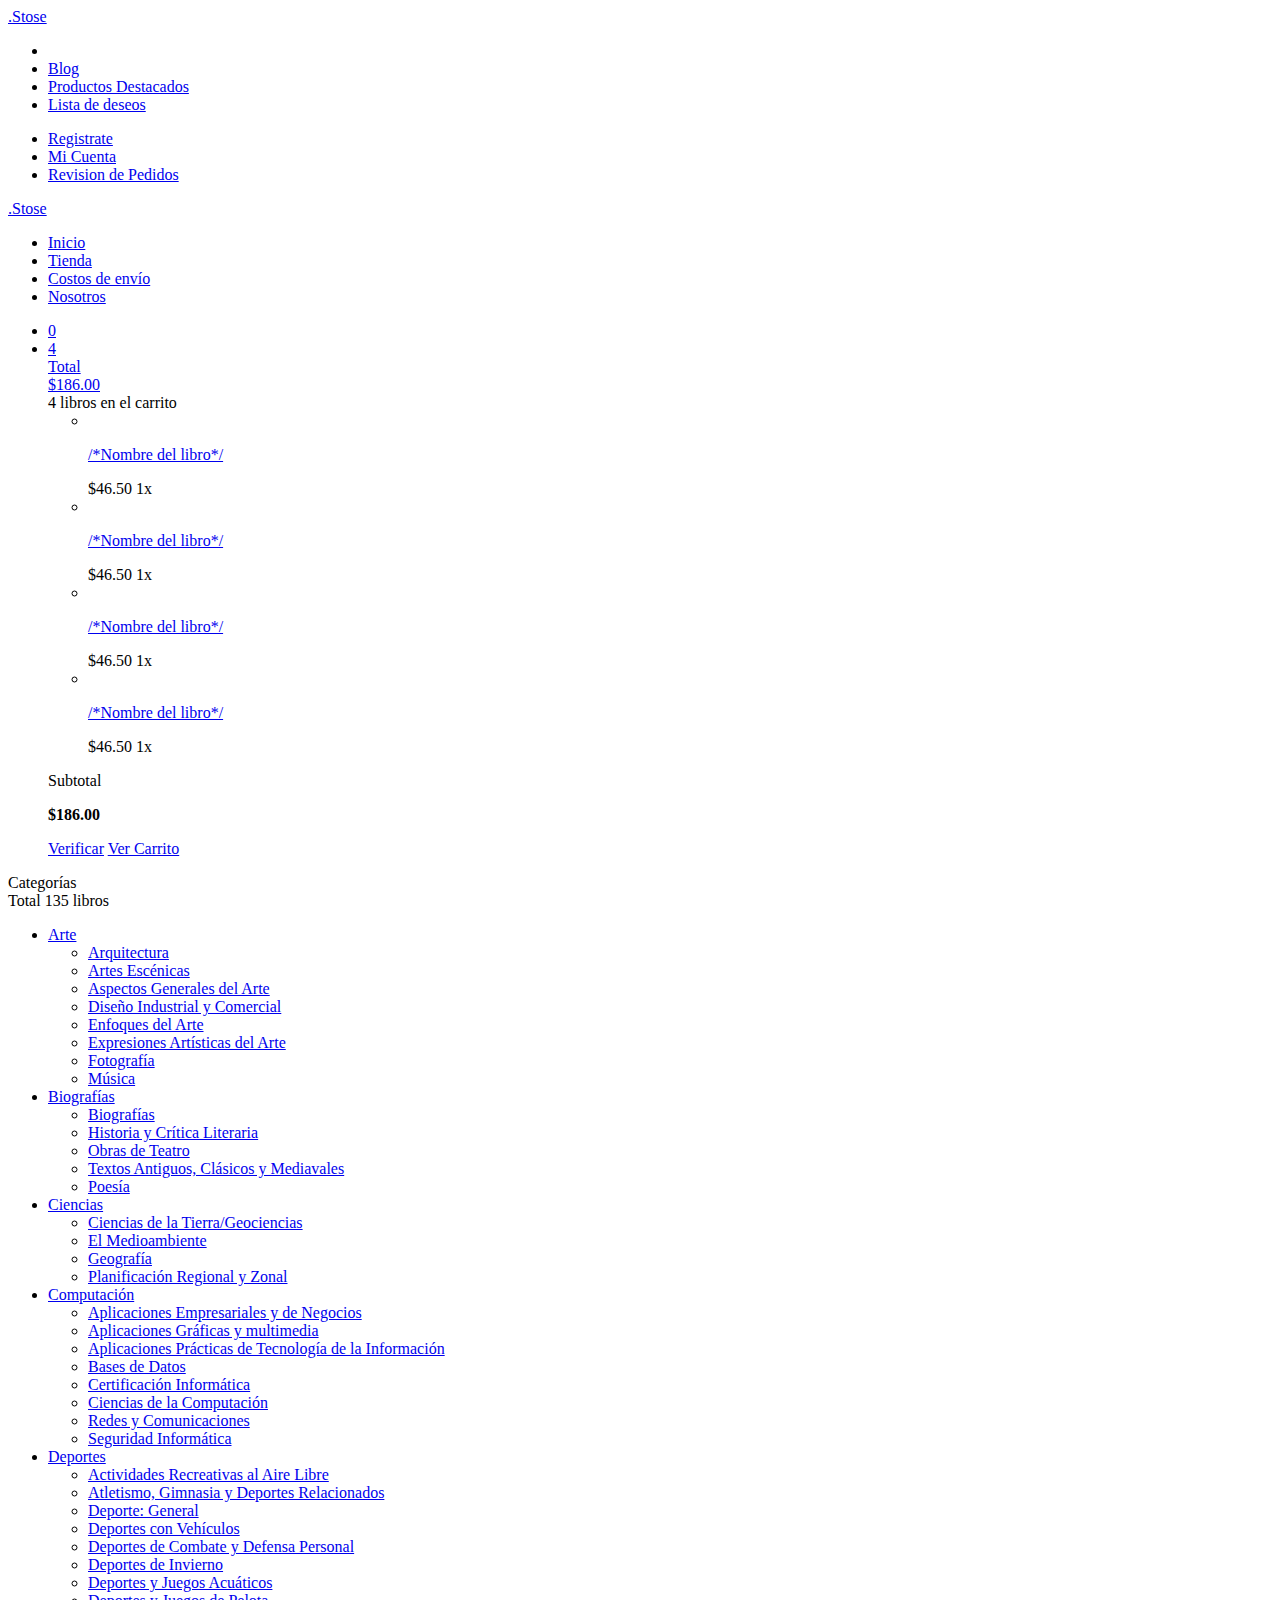
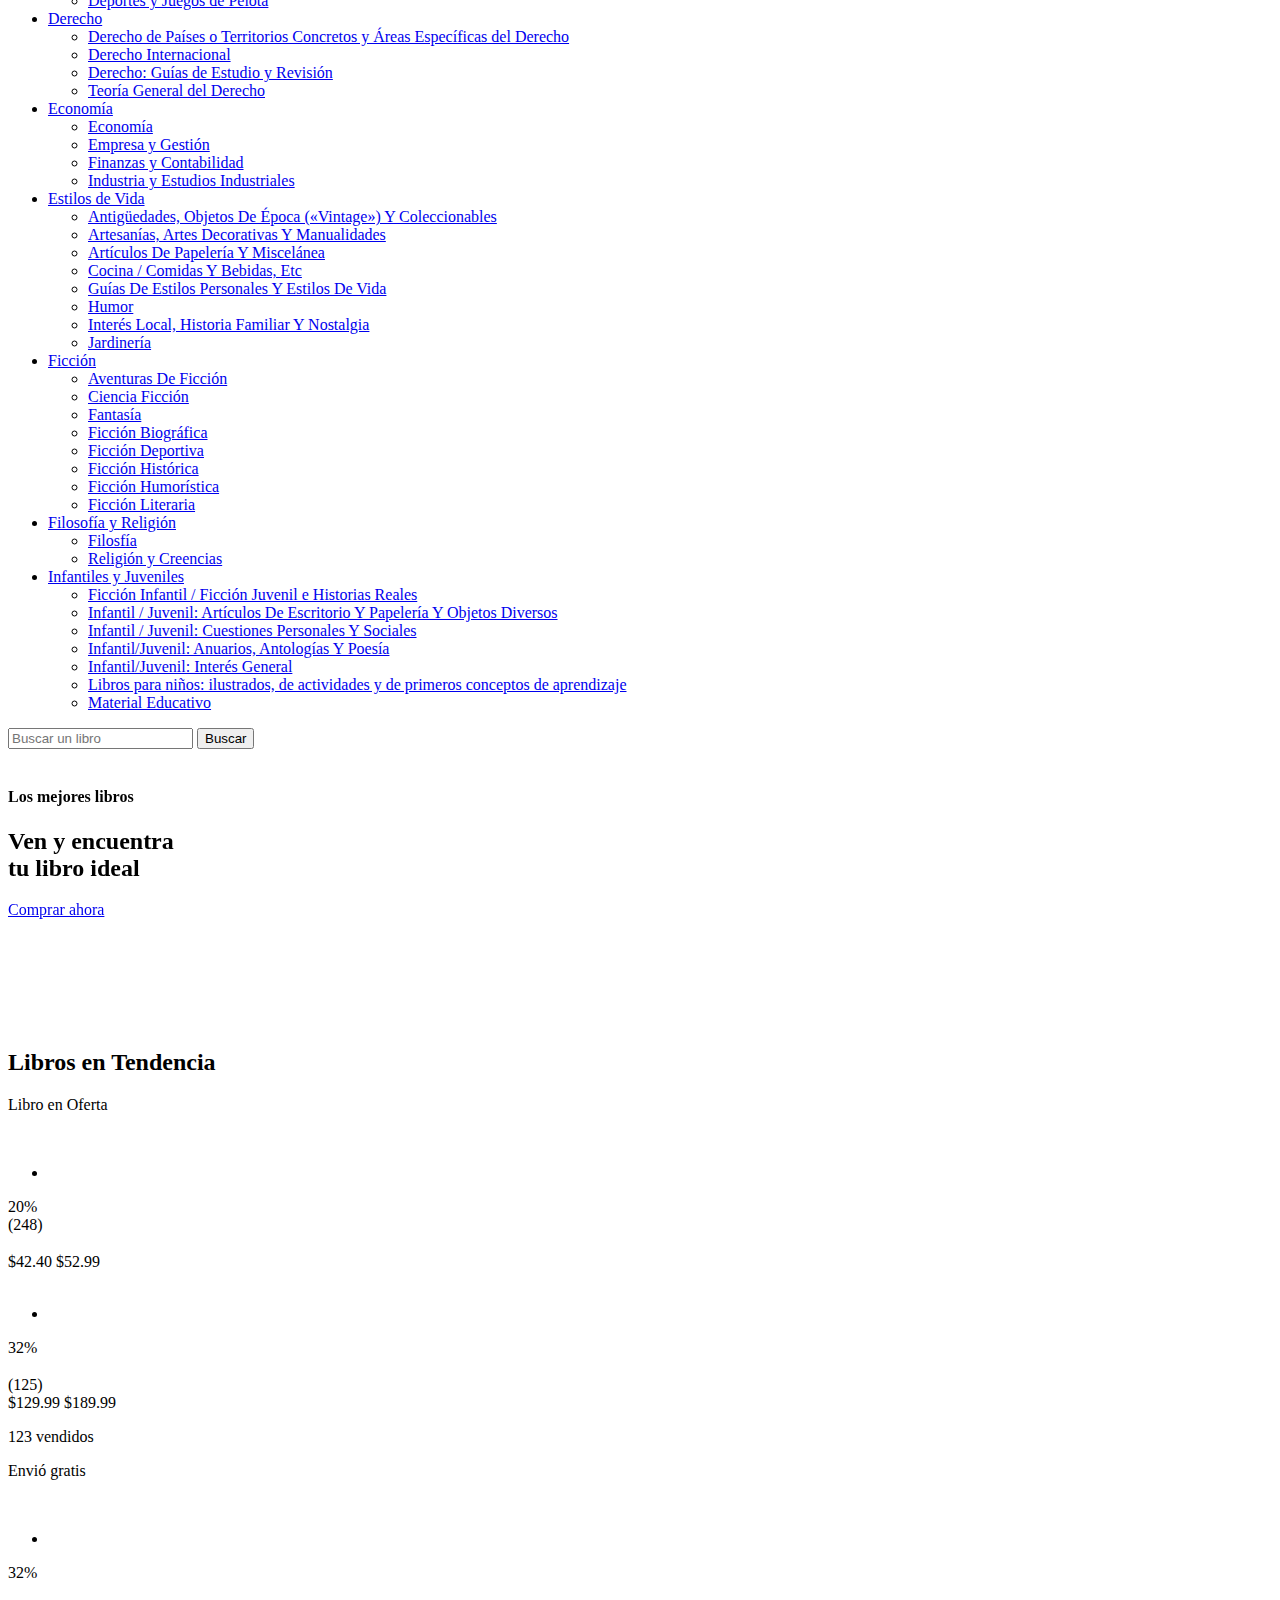
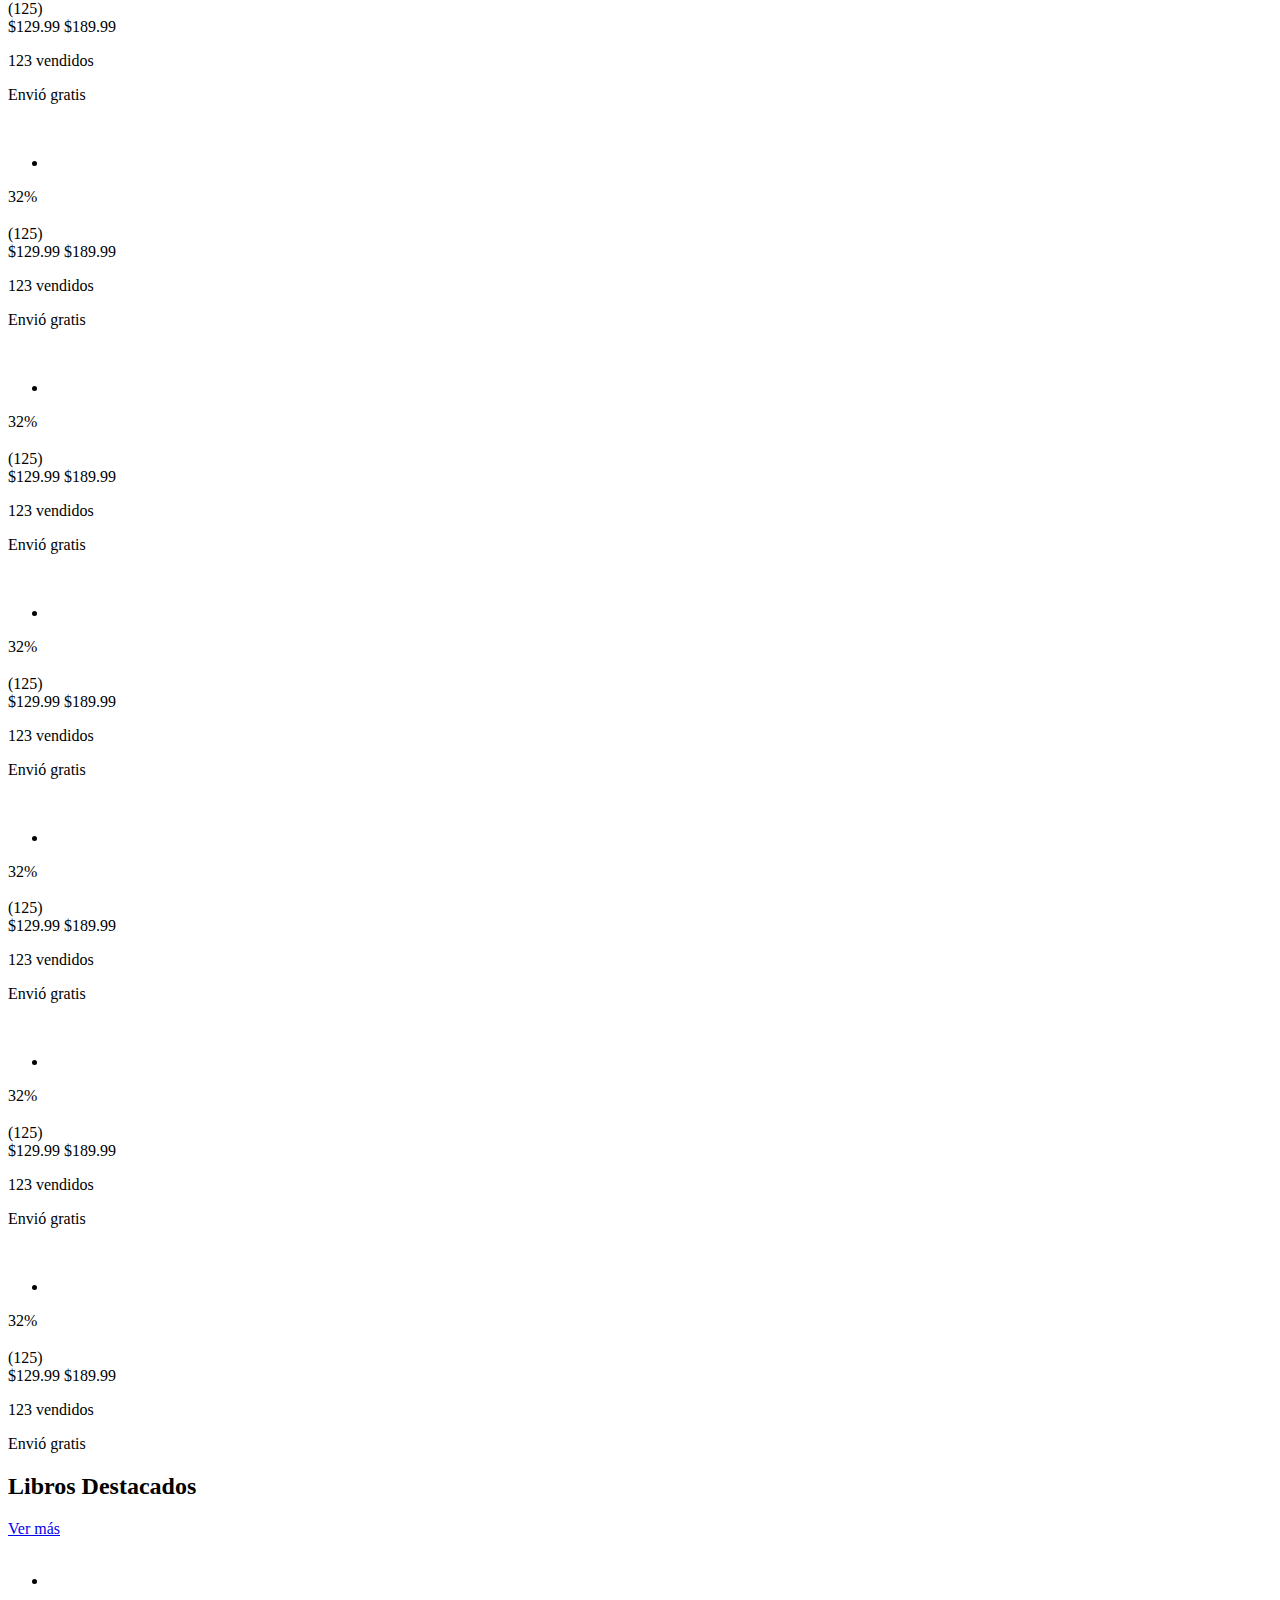
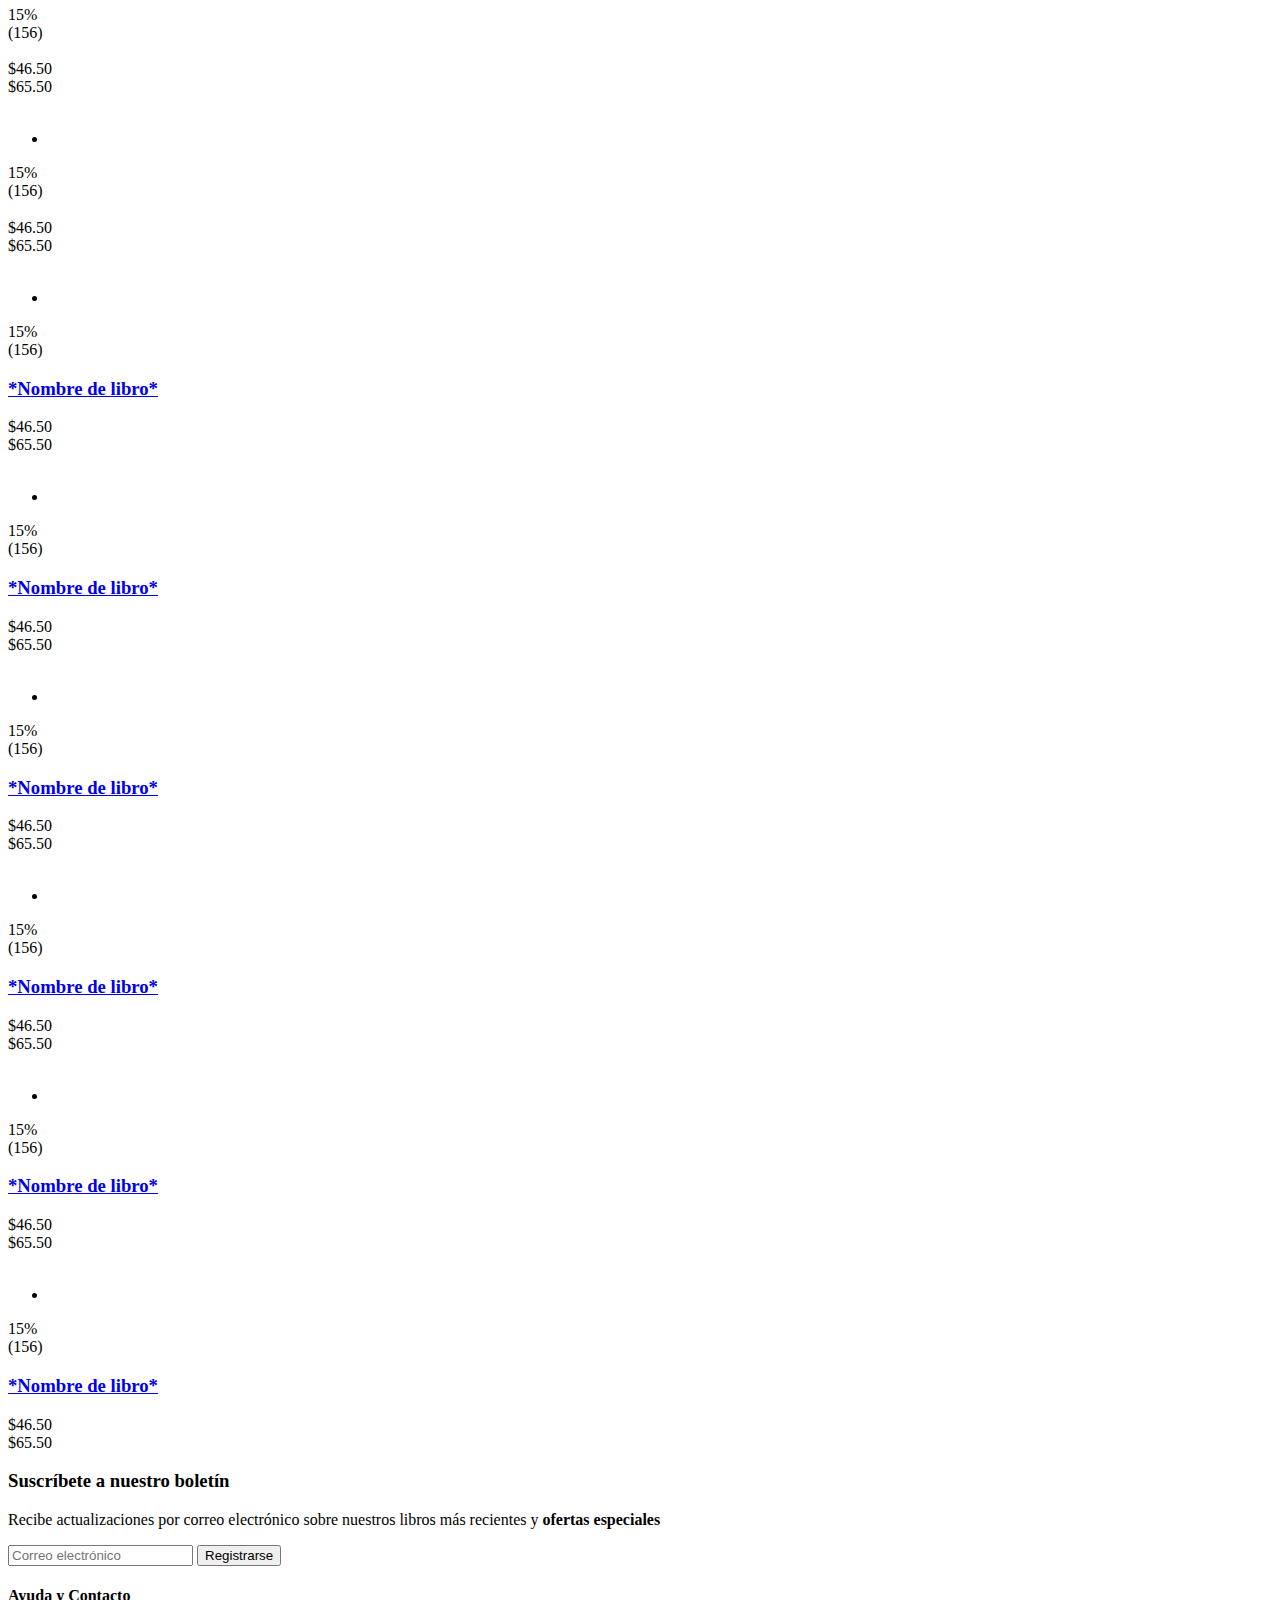
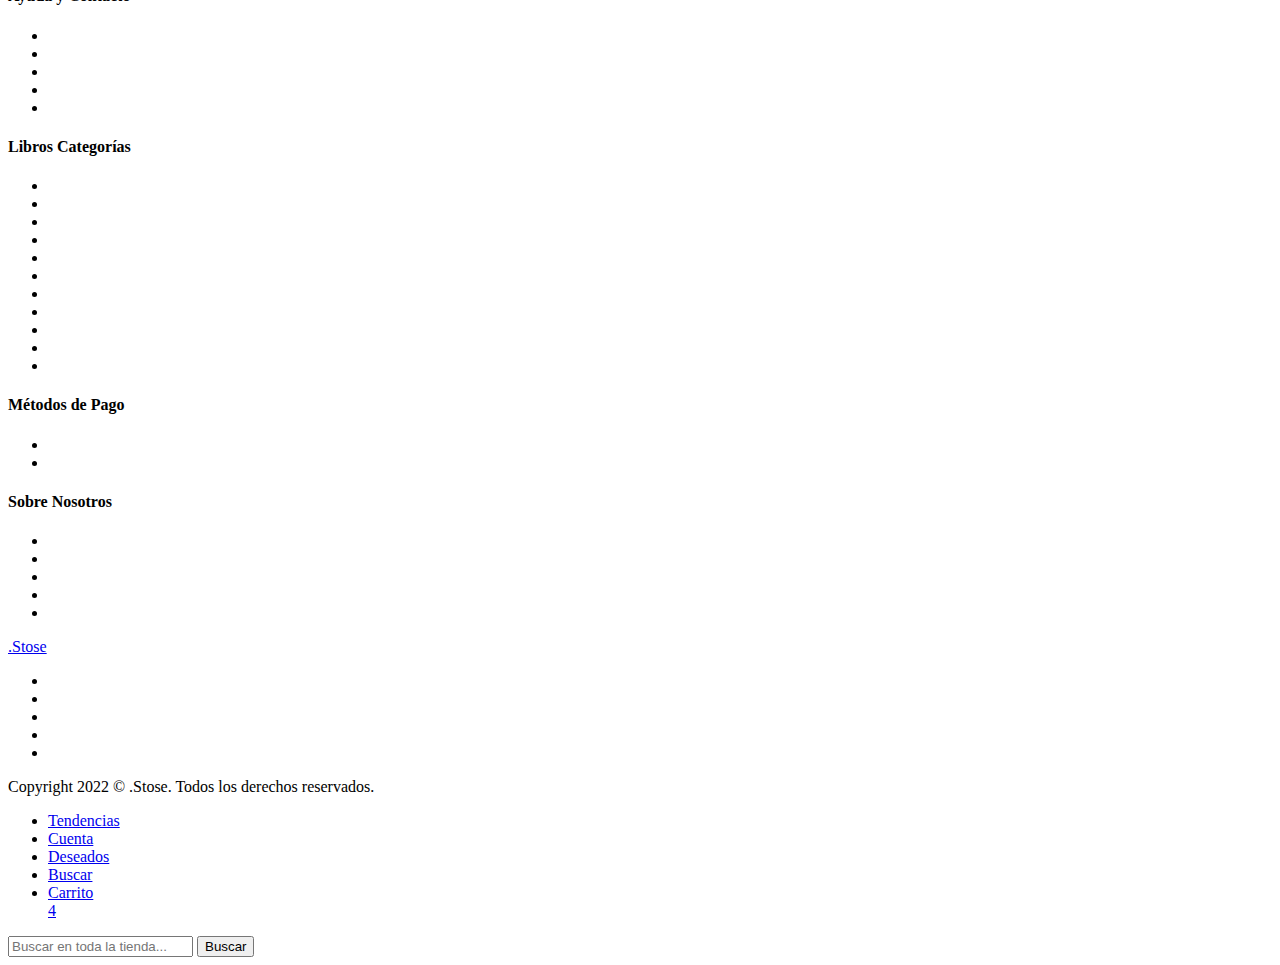
==== commit 2f6e441e: "insertando la lista de nombre de los libros" ====
--- a/Certus01/src/main/resources/templates/index.html
+++ b/Certus01/src/main/resources/templates/index.html
@@ -1,6 +1,6 @@
 <!DOCTYPE html>
 <html lang="en">
-<html xmlns:th="http://thymeleaf.org"></html>
+<html xmlns:th="http://thymeleaf.org">
 <head>
     <meta charset="UTF-8">
     <meta http-equiv="X-UA-Compatible" content="IE=edge">
@@ -20,7 +20,7 @@
         <aside class="site-off desktop-hide">
             <div class="off-canvas">
                 <div class="canvas-head flexitem">
-                    <div class="logo"><a href="./index.html"><span class="circle"></span>.Stose</a></div>
+                    <div class="logo"><a href="/app/inicio"><span class="circle"></span>.Stose</a></div>
                     <a href="#" class="t-close flexcenter"><i class="ri-close-line"></i></a>
                 </div>
                 <div class="categories"></div>
@@ -60,11 +60,11 @@
                     <div class="wrapper flexitem">
                         <a href="#" class="trigger desktop-hide"><span class="i ri-menu-2-line"></span></a>
                         <div class="left flexitem">
-                            <div class="logo"><a href="./index.html"><span class="circle"></span>.Stose</a></div>
+                            <div class="logo"><a href="/app/inicio"><span class="circle"></span>.Stose</a></div>
                             <nav class="mobile-hide">
                                 <ul class="flexitem second-links">
-                                    <li><a href="./index.html">Inicio</a></li>
-                                    <li><a href="./tienda.html">Tienda</a></li>
+                                    <li><a href="/app/inicio">Inicio</a></li>
+                                    <li><a href="/app/tienda">Tienda</a></li>
                                     <li><a href="#">Costos de envío</a></li>
                                     <li><a href="#">Nosotros</a></li>
                                 </ul>
@@ -376,7 +376,7 @@
                                         <div class="text-content flexcol">
                                             <h4>Los mejores libros</h4>
                                             <h2><span>Ven y encuentra</span><br>tu libro ideal</h2>
-                                            <a href="./tienda.html" class="primary-button">Comprar ahora</a>
+                                            <a href="/app/tienda" class="primary-button">Comprar ahora</a>
                                         </div>
                                     </div>
                                 </div>
@@ -388,7 +388,7 @@
                                         <div class="text-content flexcol">
                                             <h4>Tendencias</h4>
                                             <h2><span>Consigue los libros</span><br>mas buscados</h2>
-                                            <a href="./tienda.html" class="primary-button">Comprar ahora</a>
+                                            <a href="/app/tienda" class="primary-button">Comprar ahora</a>
                                         </div>
                                     </div>
                                 </div>
@@ -400,7 +400,7 @@
                                         <div class="text-content flexcol">
                                             <h4>Pedidos</h4>
                                             <h2><span>Te lo llevamos</span><br>directo a tu casa</h2>
-                                            <a href="./tienda.html" class="primary-button">Comprar ahora</a>
+                                            <a href="/app/tienda" class="primary-button">Comprar ahora</a>
                                         </div>
                                     </div>
                                 </div>
@@ -412,7 +412,7 @@
                                         <div class="text-content flexcol">
                                             <h4>Comunidad</h4>
                                             <h2><span>Ayúdanos a</span><br>seguir creciendo</h2>
-                                            <a href="./tienda.html" class="primary-button">Comprar ahora</a>
+                                            <a href="/app/tienda" class="primary-button">Comprar ahora</a>
                                         </div>
                                     </div>
                                 </div>
@@ -477,7 +477,7 @@
                                         </div>
                                         <div class="media">
                                             <div class="image">
-                                                <a href="./libro-oferta.html">
+                                                <a href="/app/libro-oferta">
                                                     <img src="./assets/products/apparel4.jpg" alt="">
                                                 </a>
                                             </div>
@@ -493,7 +493,7 @@
                                                 <div class="stars"></div>
                                                 <span class="mini-text">(248)</span>
                                             </div>
-                                            <h3 class="main-links"><a href="./libro-oferta.html">La Divina Comedia - Infierno<br>Dante Alighieri</a></h3>
+                                            <h3 class="main-links" th:each="Lista : ${LibroO}"><a href="/app/libro-oferta" th:text="${Lista.libroOferta}"></a></h3>
                                             <div class="price">
                                                 <span class="current">$42.40</span>
                                                 <span class="normal mini-text">$52.99</span>
@@ -517,7 +517,7 @@
                                             <div class="discount circle flexcenter"><span>32%</span></div>
                                         </div>
                                         <div class="content">
-                                            <h3 class="main-links"><a href="#">*Nombre de libro*</a></h3>
+                                            <h3 class="main-links" th:each="Lista : ${LibroT}"><a href="#" th:text="${Lista.libroTendencia1}"></a></h3>
                                             <div class="rating">
                                                 <div class="stars"></div>
                                                 <span class="mini-text">(125)</span>
@@ -547,7 +547,7 @@
                                             <div class="discount circle flexcenter"><span>32%</span></div>
                                         </div>
                                         <div class="content">
-                                            <h3 class="main-links"><a href="#">*Nombre de libro*</a></h3>
+                                            <h3 class="main-links" th:each="Lista : ${LibroT}"><a href="#" th:text="${Lista.libroTendencia2}"></a></h3>
                                             <div class="rating">
                                                 <div class="stars"></div>
                                                 <span class="mini-text">(125)</span>
@@ -577,7 +577,7 @@
                                             <div class="discount circle flexcenter"><span>32%</span></div>
                                         </div>
                                         <div class="content">
-                                            <h3 class="main-links"><a href="#">*Nombre de libro*</a></h3>
+                                            <h3 class="main-links" th:each="Lista : ${LibroT}"><a href="#" th:text="${Lista.libroTendencia3}"></a></h3>
                                             <div class="rating">
                                                 <div class="stars"></div>
                                                 <span class="mini-text">(125)</span>
@@ -607,7 +607,7 @@
                                             <div class="discount circle flexcenter"><span>32%</span></div>
                                         </div>
                                         <div class="content">
-                                            <h3 class="main-links"><a href="#">*Nombre de libro*</a></h3>
+                                            <h3 class="main-links" th:each="Lista : ${LibroT}"><a href="#" th:text="${Lista.libroTendencia4}"></a></h3>
                                             <div class="rating">
                                                 <div class="stars"></div>
                                                 <span class="mini-text">(125)</span>
@@ -639,7 +639,7 @@
                                             <div class="discount circle flexcenter"><span>32%</span></div>
                                         </div>
                                         <div class="content">
-                                            <h3 class="main-links"><a href="#">*Nombre de libro*</a></h3><div class="rating">
+                                            <h3 class="main-links" th:each="Lista : ${LibroT}"><a href="#" th:text="${Lista.LibroTendencia5}"></a></h3><div class="rating">
                                                 <div class="stars"></div>
                                                 <span class="mini-text">(125)</span>
                                             </div>
@@ -668,7 +668,7 @@
                                             <div class="discount circle flexcenter"><span>32%</span></div>
                                         </div>
                                         <div class="content">
-                                            <h3 class="main-links"><a href="#">*Nombre de libro*</a></h3>
+                                            <h3 class="main-links" th:each="Lista : ${LibroT}"><a href="#" th:text="${Lista.LibroTendencia6}"></a></h3>
                                             <div class="rating">
                                                 <div class="stars"></div>
                                                 <span class="mini-text">(125)</span>
@@ -698,7 +698,7 @@
                                             <div class="discount circle flexcenter"><span>32%</span></div>
                                         </div>
                                         <div class="content">
-                                            <h3 class="main-links"><a href="#">*Nombre de libro*</a></h3>
+                                            <h3 class="main-links" th:each="Lista : ${LibroT}"><a href="#" th:text="${Lista.LibroTendencia7}"></a></h3>
                                             <div class="rating">
                                                 <div class="stars"></div>
                                                 <span class="mini-text">(125)</span>
@@ -728,7 +728,7 @@
                                             <div class="discount circle flexcenter"><span>32%</span></div>
                                         </div>
                                         <div class="content">
-                                            <h3 class="main-links"><a href="#">*Nombre de libro*</a></h3>
+                                            <h3 class="main-links" th:each="Lista : ${LibroT}"><a href="#" th:text="${Lista.LibroTendencia8}"></a></h3>
                                             <div class="rating">
                                                 <div class="stars"></div>
                                                 <span class="mini-text">(125)</span>
@@ -765,7 +765,7 @@
                                 <div class="item">
                                     <div class="media">
                                         <div class="thumbnail object-cover">
-                                            <a href="./detalle-libro.html">
+                                            <a href="/app/detalle-libro">
                                                 <img src="./assets/images/romeo_y_julieta_libro_1.jpg" alt="">
                                             </a>
                                         </div>
@@ -781,7 +781,7 @@
                                             <div class="stars"></div>
                                             <span class="mini-text">(156)</span>
                                         </div>
-                                        <h3><a href="./detalle-libro.html">*Nombre de libro*</a></h3>
+                                        <h3 th:each="Lista : ${LibroD}"><a href="/app/detalle-libro" th:text="${Lista.LibroDestacado1}"></a></h3>
                                         <div class="price">
                                             <div class="current">$46.50</div>
                                             <div class="normal mini-text">$65.50</div>
@@ -791,7 +791,7 @@
                                 <div class="item">
                                     <div class="media">
                                         <div class="thumbnail object-cover">
-                                            <a href="./detalle-libro.html">
+                                            <a href="/app/detalle-libro">
                                                 <img src="./assets/images/romeo_y_julieta_libro_1.jpg" alt="">
                                             </a>
                                         </div>
@@ -807,7 +807,7 @@
                                             <div class="stars"></div>
                                             <span class="mini-text">(156)</span>
                                         </div>
-                                        <h3><a href="./detalle-libro.html">*Nombre de libro*</a></h3>
+                                        <h3 th:each="Lista : ${LibroD}"><a href="/app/detalle-libro" th:text="${Lista.LibroDestacado1}"></a></h3>
                                         <div class="price">
                                             <div class="current">$46.50</div>
                                             <div class="normal mini-text">$65.50</div>
@@ -817,7 +817,7 @@
                                 <div class="item">
                                     <div class="media">
                                         <div class="thumbnail object-cover">
-                                            <a href="./detalle-libro.html">
+                                            <a href="/app/detalle-libro">
                                                 <img src="./assets/images/romeo_y_julieta_libro_1.jpg" alt="">
                                             </a>
                                         </div>
@@ -833,7 +833,7 @@
                                             <div class="stars"></div>
                                             <span class="mini-text">(156)</span>
                                         </div>
-                                        <h3><a href="./detalle-libro.html">*Nombre de libro*</a></h3>
+                                        <h3><a href="/app/detalle-libro">*Nombre de libro*</a></h3>
                                         <div class="price">
                                             <div class="current">$46.50</div>
                                             <div class="normal mini-text">$65.50</div>
@@ -843,7 +843,7 @@
                                 <div class="item">
                                     <div class="media">
                                         <div class="thumbnail object-cover">
-                                            <a href="./detalle-libro.html">
+                                            <a href="/app/detalle-libro">
                                                 <img src="./assets/images/romeo_y_julieta_libro_1.jpg" alt="">
                                             </a>
                                         </div>
@@ -859,7 +859,7 @@
                                             <div class="stars"></div>
                                             <span class="mini-text">(156)</span>
                                         </div>
-                                        <h3><a href="./detalle-libro.html">*Nombre de libro*</a></h3>
+                                        <h3><a href="/app/detalle-libro">*Nombre de libro*</a></h3>
                                         <div class="price">
                                             <div class="current">$46.50</div>
                                             <div class="normal mini-text">$65.50</div>
@@ -869,7 +869,7 @@
                                 <div class="item">
                                     <div class="media">
                                         <div class="thumbnail object-cover">
-                                            <a href="./detalle-libro.html">
+                                            <a href="/app/detalle-libro">
                                                 <img src="./assets/images/romeo_y_julieta_libro_1.jpg" alt="">
                                             </a>
                                         </div>
@@ -885,7 +885,7 @@
                                             <div class="stars"></div>
                                             <span class="mini-text">(156)</span>
                                         </div>
-                                        <h3><a href="./detalle-libro.html">*Nombre de libro*</a></h3>
+                                        <h3><a href="/app/detalle-libro">*Nombre de libro*</a></h3>
                                         <div class="price">
                                             <div class="current">$46.50</div>
                                             <div class="normal mini-text">$65.50</div>
@@ -895,7 +895,7 @@
                                 <div class="item">
                                     <div class="media">
                                         <div class="thumbnail object-cover">
-                                            <a href="./detalle-libro.html">
+                                            <a href="/app/detalle-libro">
                                                 <img src="./assets/images/romeo_y_julieta_libro_1.jpg" alt="">
                                             </a>
                                         </div>
@@ -911,7 +911,7 @@
                                             <div class="stars"></div>
                                             <span class="mini-text">(156)</span>
                                         </div>
-                                        <h3><a href="./detalle-libro.html">*Nombre de libro*</a></h3>
+                                        <h3><a href="/app/detalle-libro">*Nombre de libro*</a></h3>
                                         <div class="price">
                                             <div class="current">$46.50</div>
                                             <div class="normal mini-text">$65.50</div>
@@ -921,7 +921,7 @@
                                 <div class="item">
                                     <div class="media">
                                         <div class="thumbnail object-cover">
-                                            <a href="./detalle-libro.html">
+                                            <a href="/app/detalle-libro">
                                                 <img src="./assets/images/romeo_y_julieta_libro_1.jpg" alt="">
                                             </a>
                                         </div>
@@ -937,7 +937,7 @@
                                             <div class="stars"></div>
                                             <span class="mini-text">(156)</span>
                                         </div>
-                                        <h3><a href="./detalle-libro.html">*Nombre de libro*</a></h3>
+                                        <h3><a href="/app/detalle-libro">*Nombre de libro*</a></h3>
                                         <div class="price">
                                             <div class="current">$46.50</div>
                                             <div class="normal mini-text">$65.50</div>
@@ -947,7 +947,7 @@
                                 <div class="item">
                                     <div class="media">
                                         <div class="thumbnail object-cover">
-                                            <a href="./detalle-libro.html">
+                                            <a href="/app/detalle-libro">
                                                 <img src="./assets/images/romeo_y_julieta_libro_1.jpg" alt="">
                                             </a>
                                         </div>
@@ -963,7 +963,7 @@
                                             <div class="stars"></div>
                                             <span class="mini-text">(156)</span>
                                         </div>
-                                        <h3><a href="./detalle-libro.html">*Nombre de libro*</a></h3>
+                                        <h3><a href="/app/detalle-libro">*Nombre de libro*</a></h3>
                                         <div class="price">
                                             <div class="current">$46.50</div>
                                             <div class="normal mini-text">$65.50</div>
@@ -1049,7 +1049,7 @@
                                         <li><a href="#" th:text="${Lista.Iempresa}"></a></li>
                                         <li><a href="#" th:text="${Lista.Noticias}"></a></li>
                                         <li><a href="#" th:text="${Lista.Inversores}"></a></li>
-                                        <li><a href="#" th:text="${Lista.Políticas}"></a></li>
+                                        <li><a href="#" th:text="${Lista.Politicas}"></a></li>
                                         <li><a href="#" th:text="${Lista.ClienteV}"></a></li>
                                     </ul>
                                 </div>
@@ -1065,7 +1065,7 @@
                     <div class="wrapper">
                         <div class="flexcol">
                             <div class="logo">
-                                <a href="./index.html"><span class="circle"></span>.Stose</a>
+                                <a href="/app/inicio"><span class="circle"></span>.Stose</a>
                             </div>
                             <div class="socials">
                                 <ul class="flexitem">
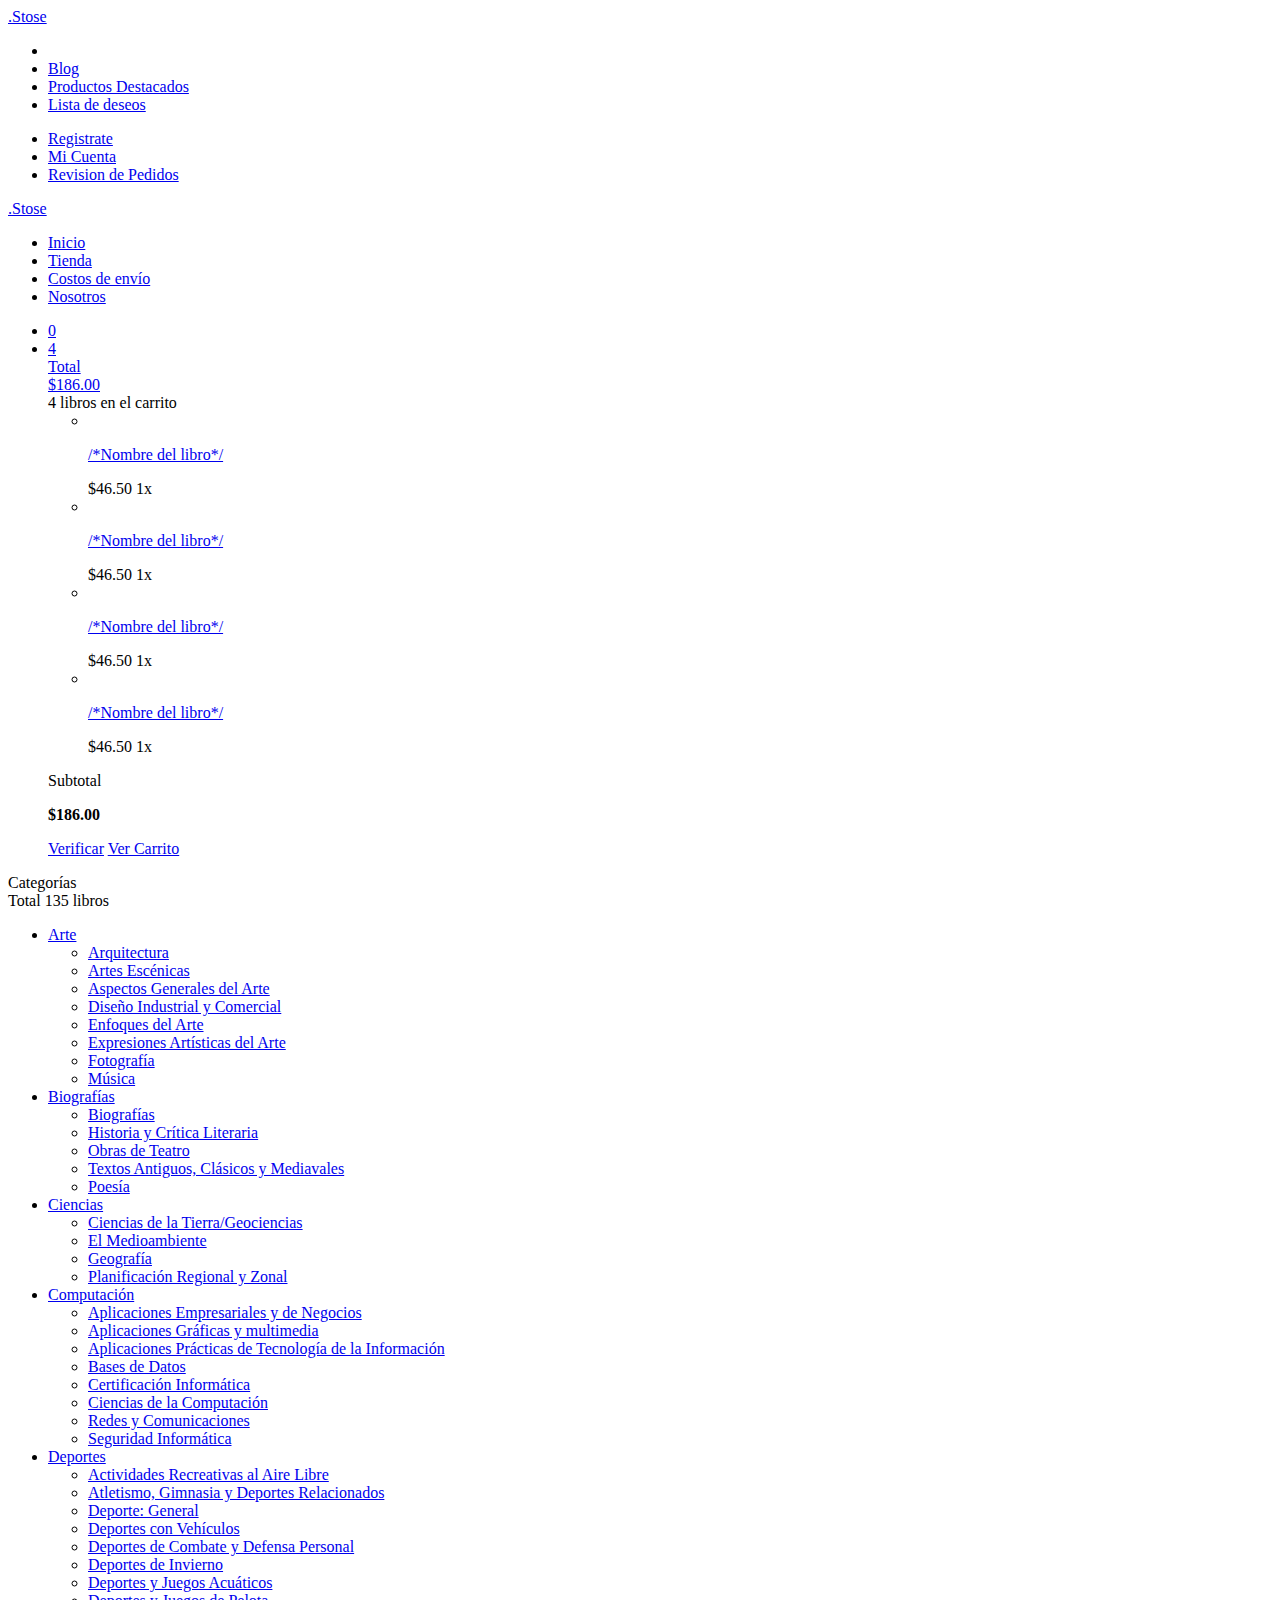
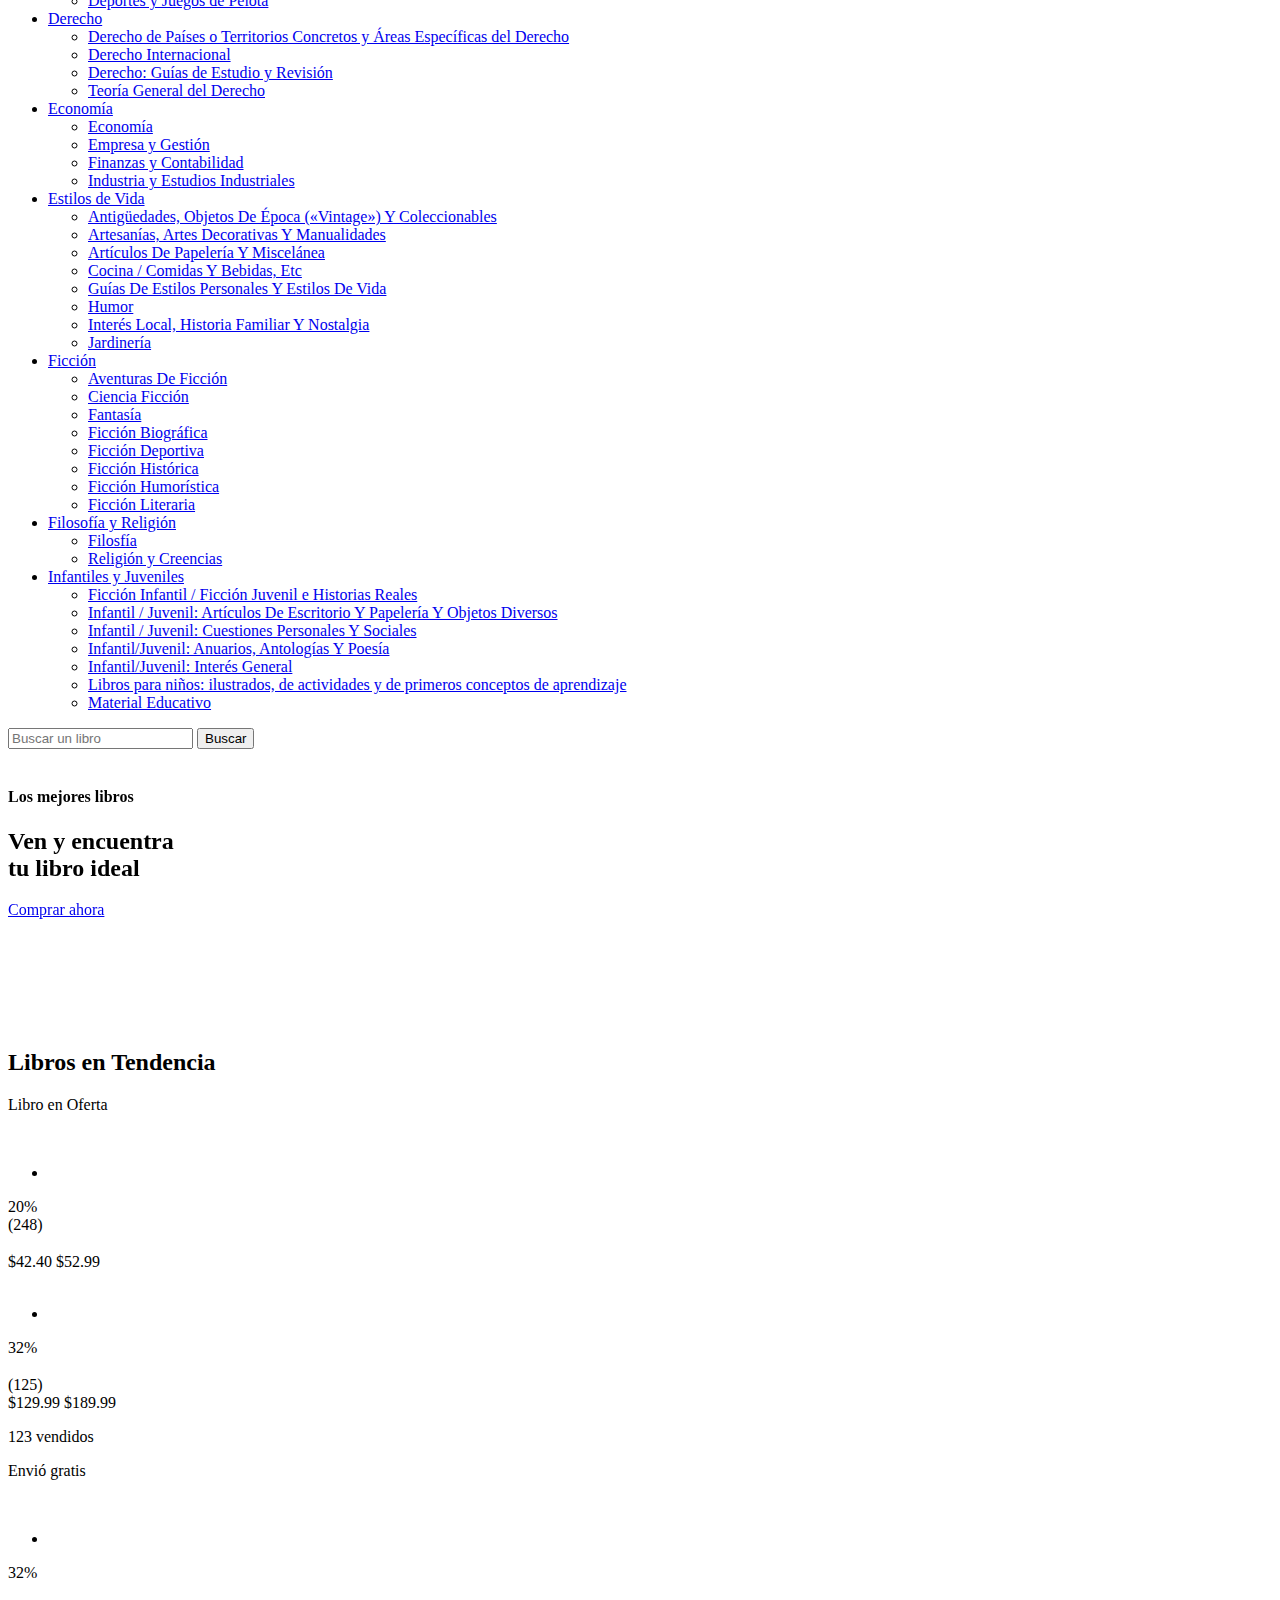
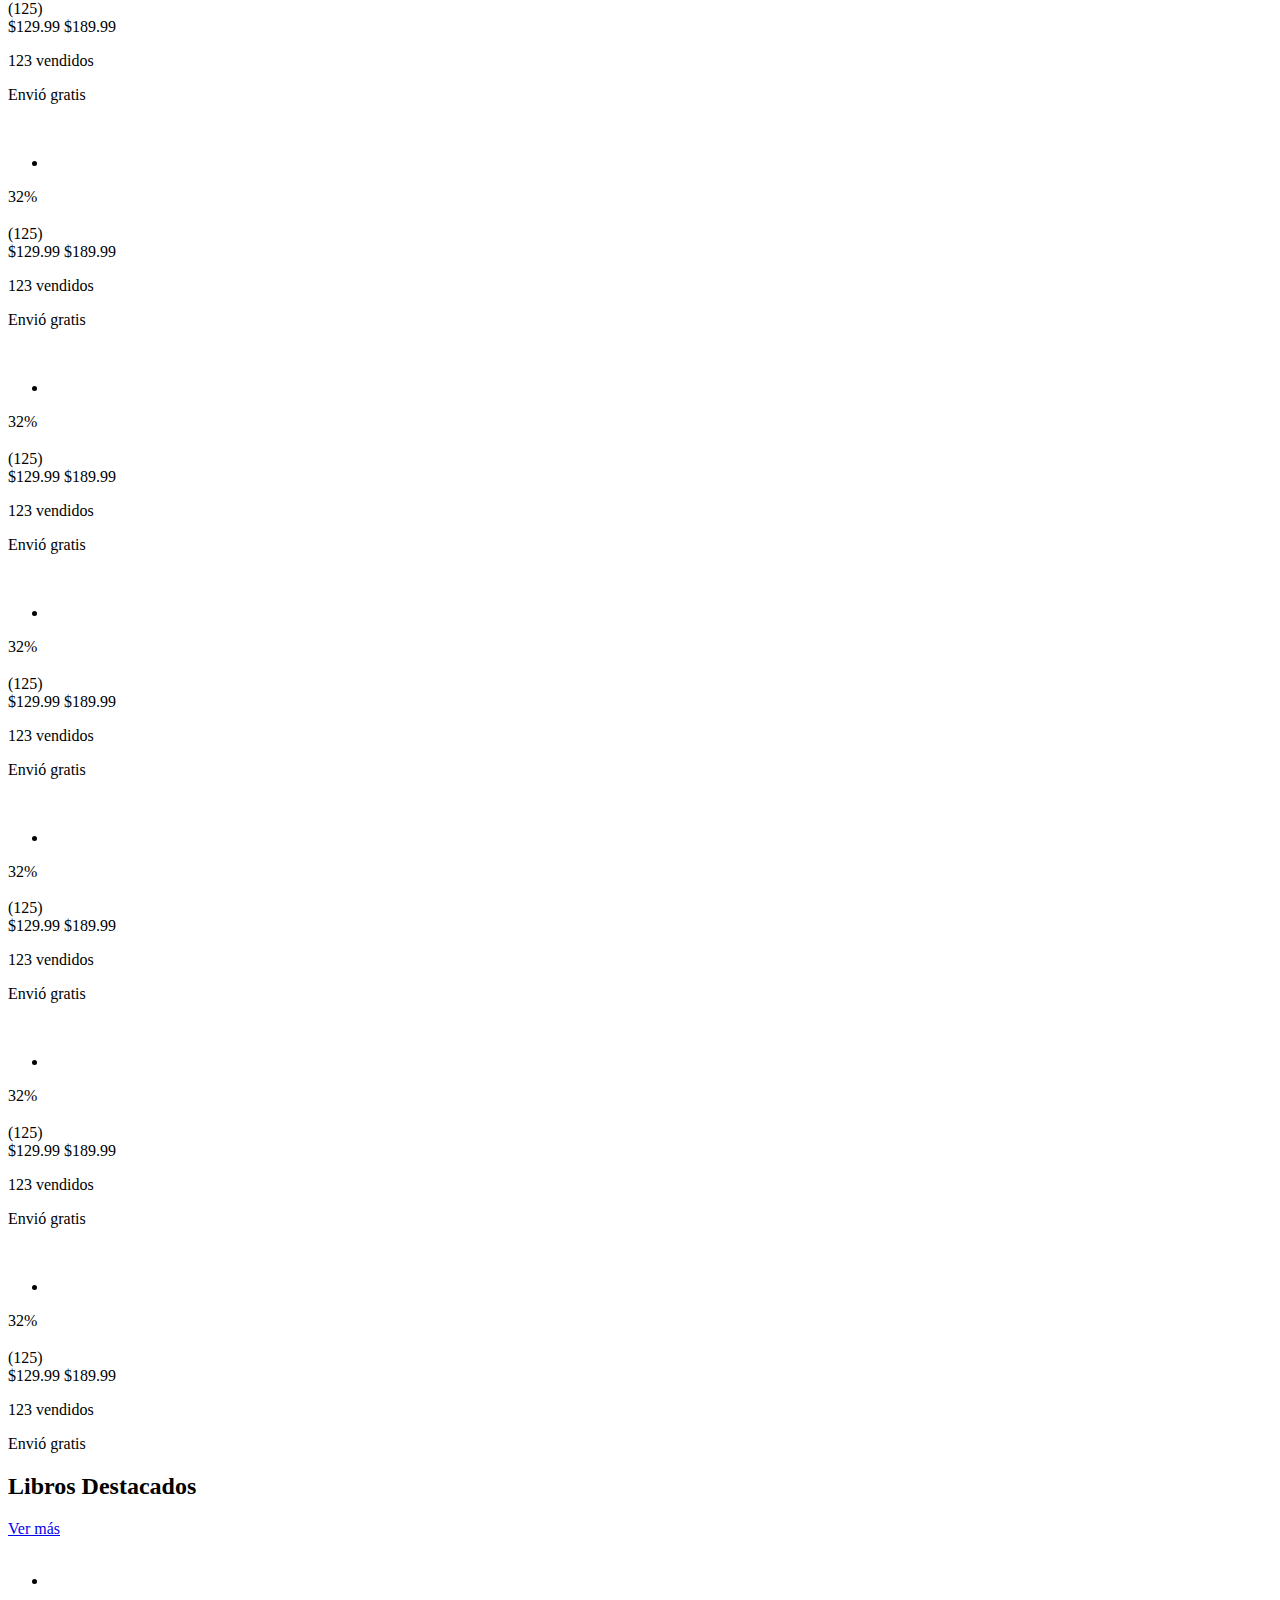
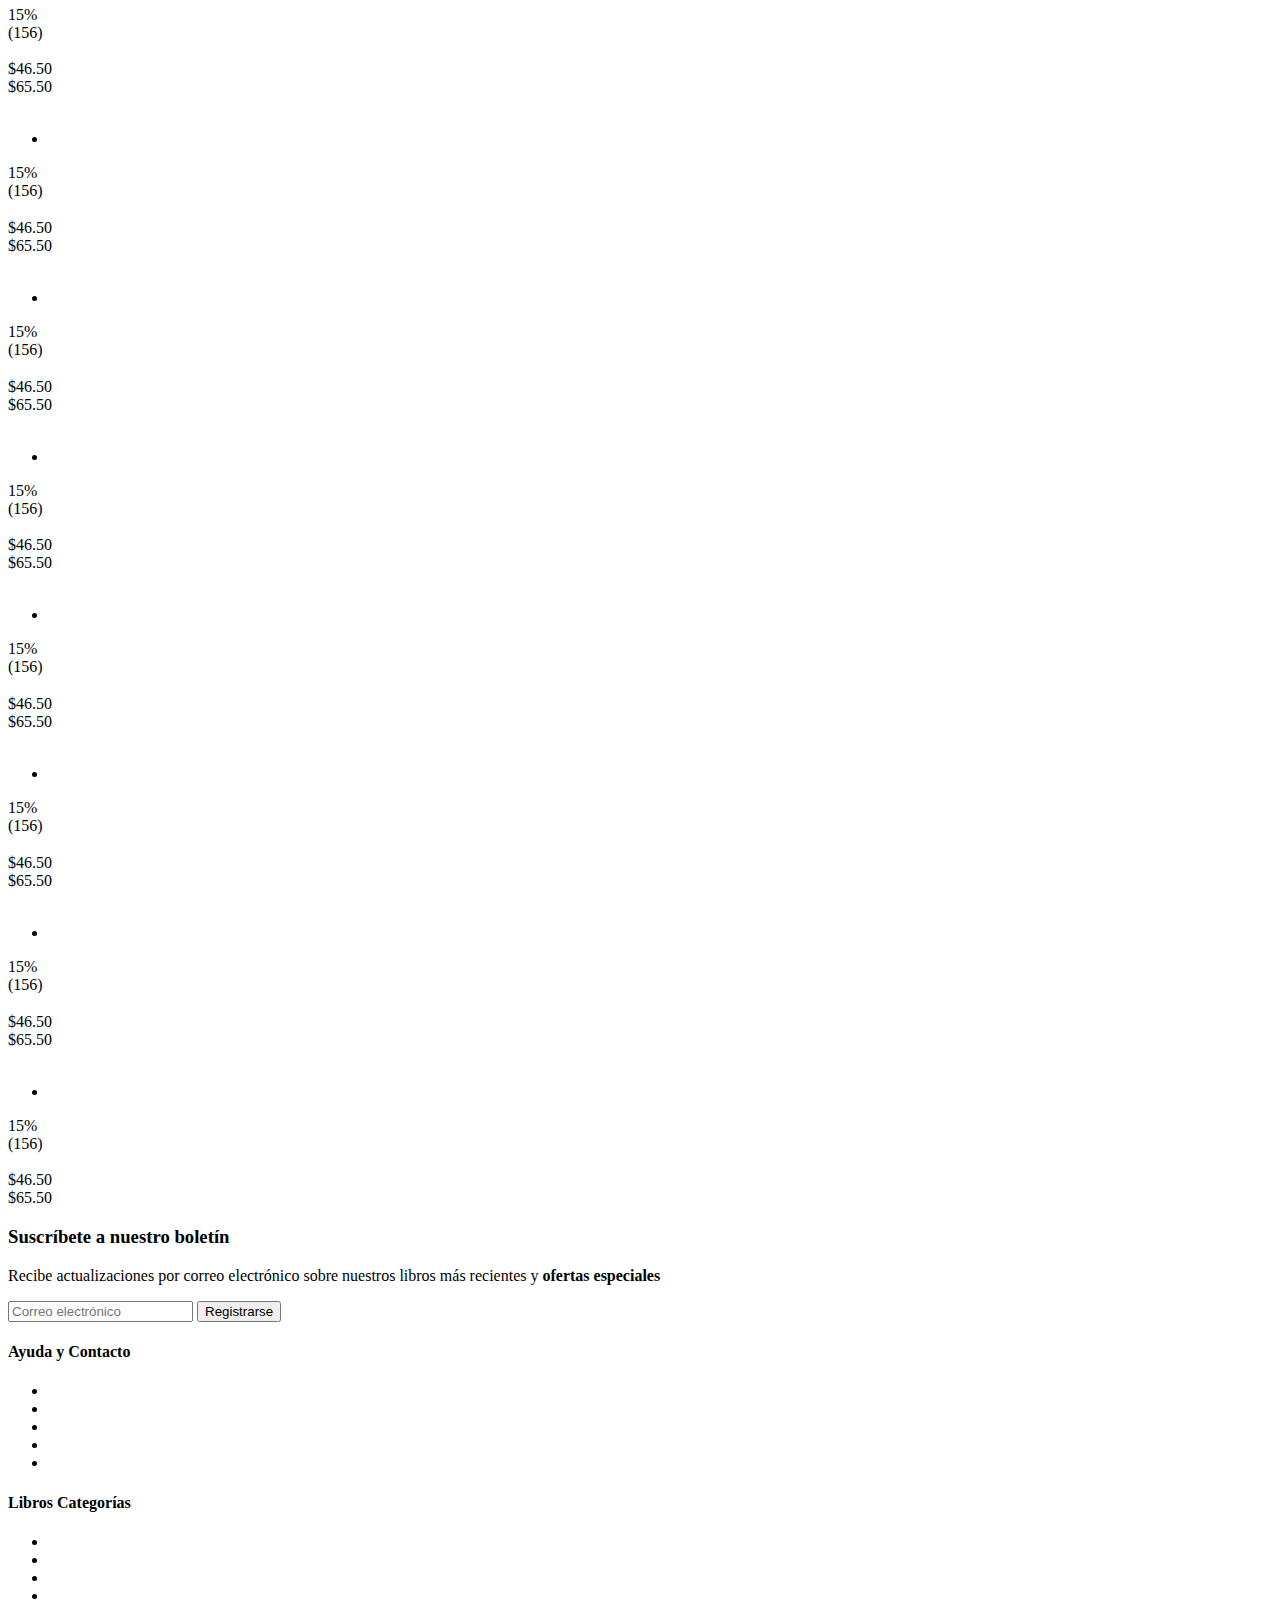
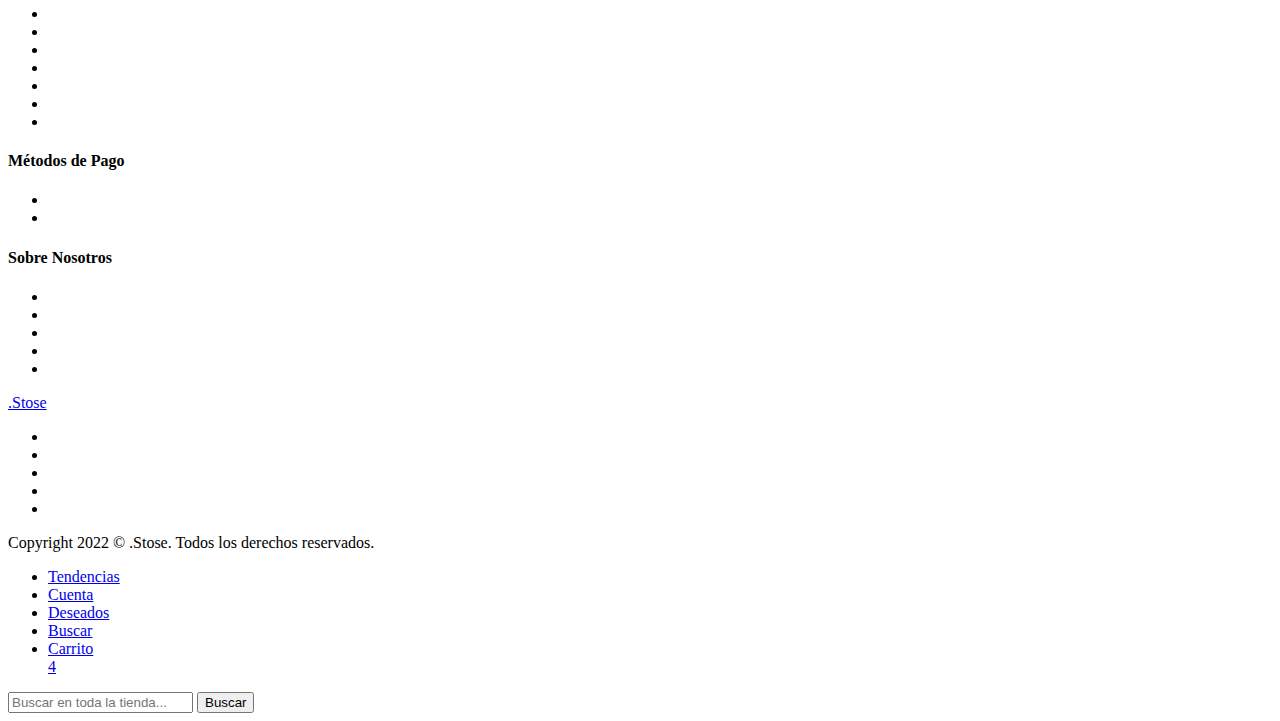
==== commit b7426d6a: "completando la lista de nombre de libros" ====
--- a/Certus01/src/main/resources/templates/index.html
+++ b/Certus01/src/main/resources/templates/index.html
@@ -807,7 +807,7 @@
                                             <div class="stars"></div>
                                             <span class="mini-text">(156)</span>
                                         </div>
-                                        <h3 th:each="Lista : ${LibroD}"><a href="/app/detalle-libro" th:text="${Lista.LibroDestacado1}"></a></h3>
+                                        <h3 th:each="Lista : ${LibroD}"><a href="/app/detalle-libro" th:text="${Lista.LibroDestacado2}"></a></h3>
                                         <div class="price">
                                             <div class="current">$46.50</div>
                                             <div class="normal mini-text">$65.50</div>
@@ -833,7 +833,7 @@
                                             <div class="stars"></div>
                                             <span class="mini-text">(156)</span>
                                         </div>
-                                        <h3><a href="/app/detalle-libro">*Nombre de libro*</a></h3>
+                                        <h3 th:each="Lista : ${LibroD}"><a href="/app/detalle-libro" th:text="${Lista.LibroDestacado3}"></a></h3>
                                         <div class="price">
                                             <div class="current">$46.50</div>
                                             <div class="normal mini-text">$65.50</div>
@@ -859,7 +859,7 @@
                                             <div class="stars"></div>
                                             <span class="mini-text">(156)</span>
                                         </div>
-                                        <h3><a href="/app/detalle-libro">*Nombre de libro*</a></h3>
+                                        <h3 th:each="Lista : ${LibroD}"><a href="/app/detalle-libro" th:text="${Lista.LibroDestacado4}"></a></h3>
                                         <div class="price">
                                             <div class="current">$46.50</div>
                                             <div class="normal mini-text">$65.50</div>
@@ -885,7 +885,7 @@
                                             <div class="stars"></div>
                                             <span class="mini-text">(156)</span>
                                         </div>
-                                        <h3><a href="/app/detalle-libro">*Nombre de libro*</a></h3>
+                                        <h3 th:each="Lista : ${LibroD}"><a href="/app/detalle-libro" th:text="${Lista.LibroDestacado5}"></a></h3>
                                         <div class="price">
                                             <div class="current">$46.50</div>
                                             <div class="normal mini-text">$65.50</div>
@@ -911,7 +911,7 @@
                                             <div class="stars"></div>
                                             <span class="mini-text">(156)</span>
                                         </div>
-                                        <h3><a href="/app/detalle-libro">*Nombre de libro*</a></h3>
+                                        <h3 th:each="Lista : ${LibroD}"><a href="/app/detalle-libro" th:text="${Lista.LibroDestacado6}"></a></h3>
                                         <div class="price">
                                             <div class="current">$46.50</div>
                                             <div class="normal mini-text">$65.50</div>
@@ -937,7 +937,7 @@
                                             <div class="stars"></div>
                                             <span class="mini-text">(156)</span>
                                         </div>
-                                        <h3><a href="/app/detalle-libro">*Nombre de libro*</a></h3>
+                                        <h3 th:each="Lista : ${LibroD}"><a href="/app/detalle-libro" th:text="${Lista.LibroDestacado7}"></a></h3>
                                         <div class="price">
                                             <div class="current">$46.50</div>
                                             <div class="normal mini-text">$65.50</div>
@@ -963,7 +963,7 @@
                                             <div class="stars"></div>
                                             <span class="mini-text">(156)</span>
                                         </div>
-                                        <h3><a href="/app/detalle-libro">*Nombre de libro*</a></h3>
+                                        <h3 th:each="Lista : ${LibroD}"><a href="/app/detalle-libro" th:text="${Lista.LibroDestacado8}"></a></h3>
                                         <div class="price">
                                             <div class="current">$46.50</div>
                                             <div class="normal mini-text">$65.50</div>
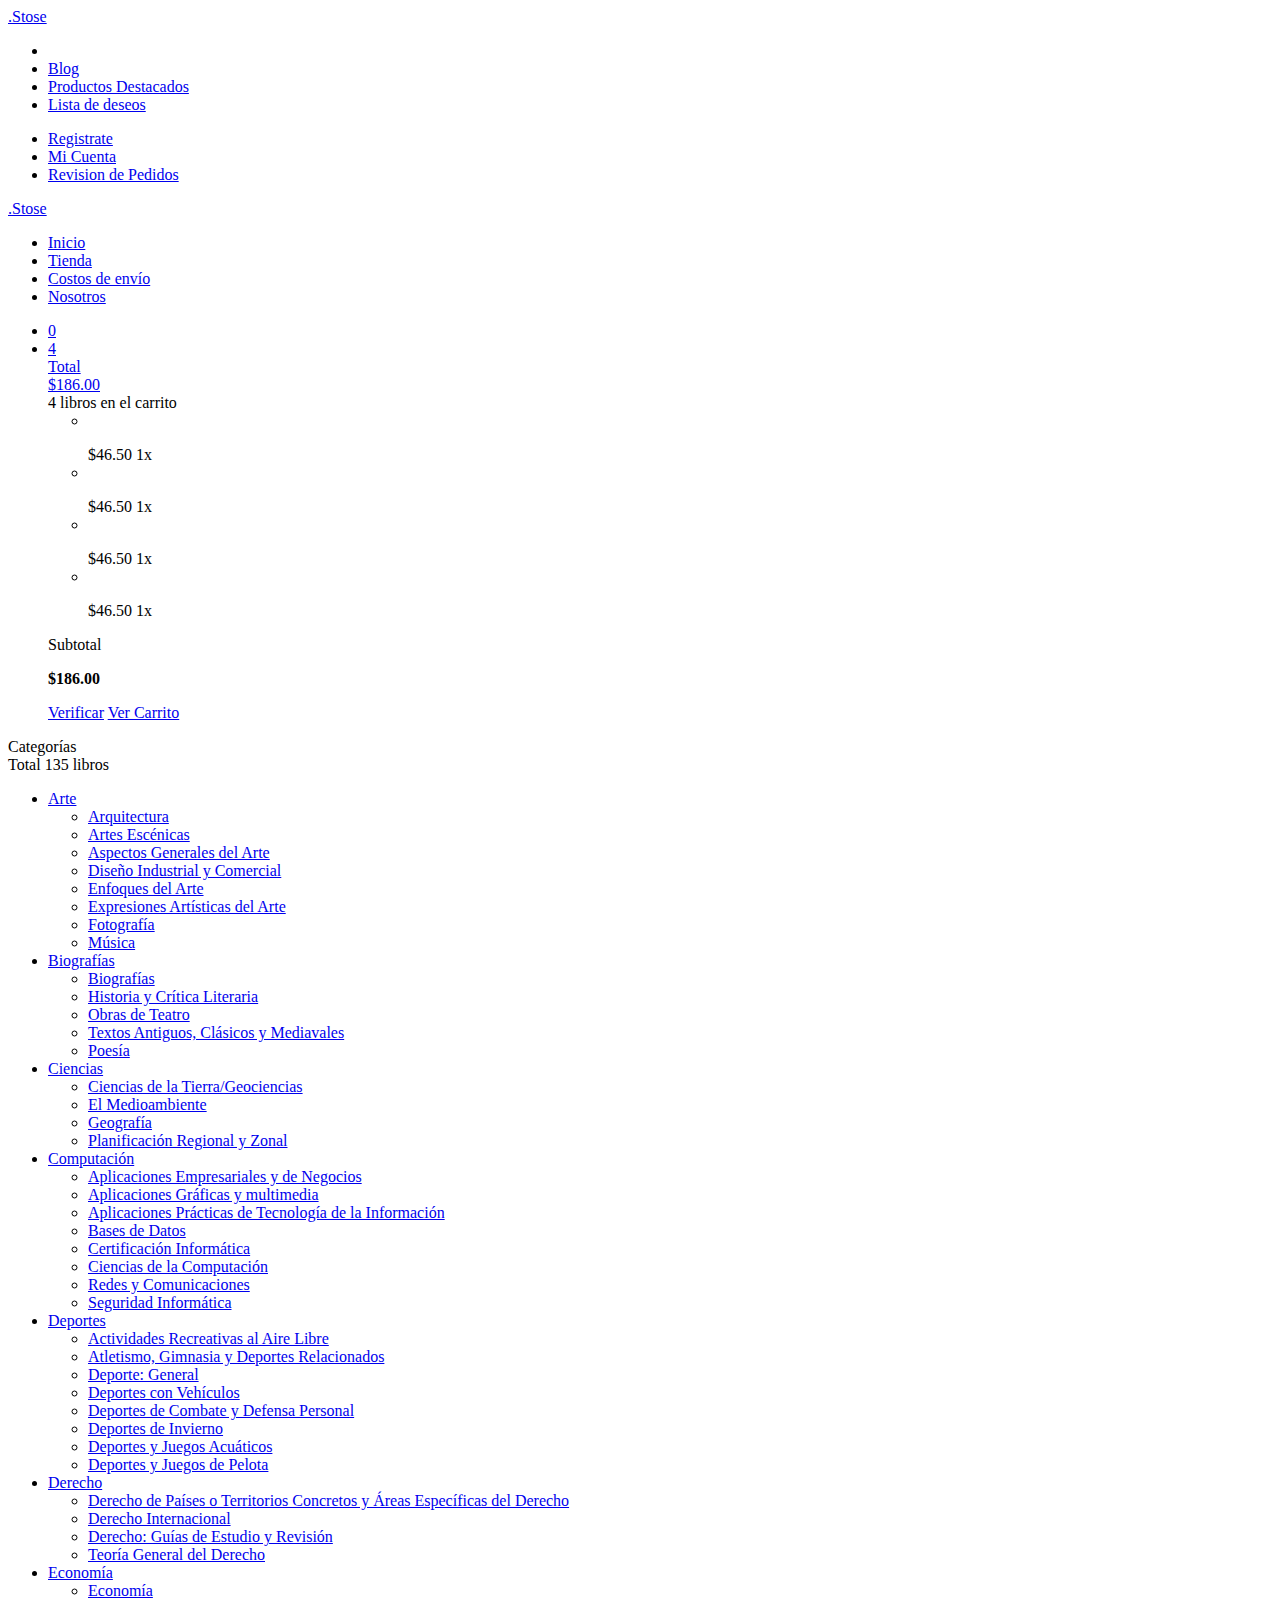
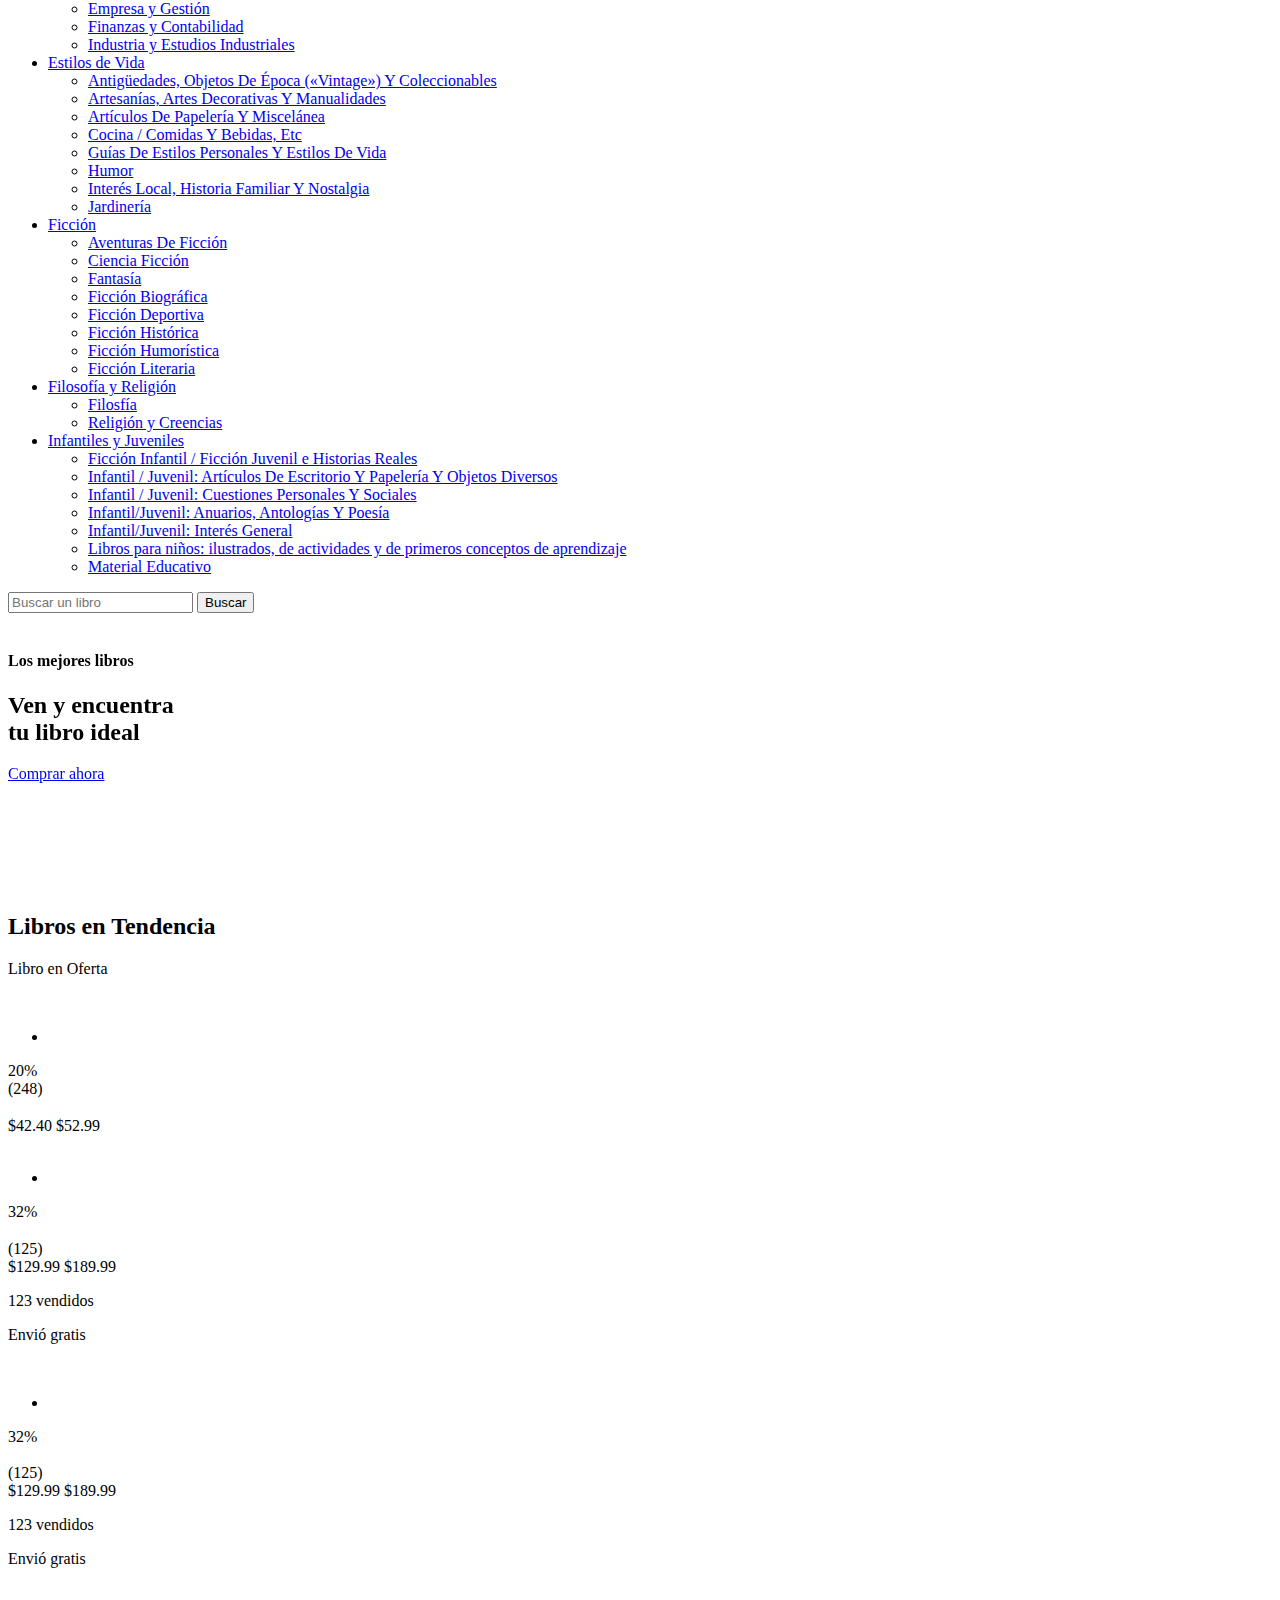
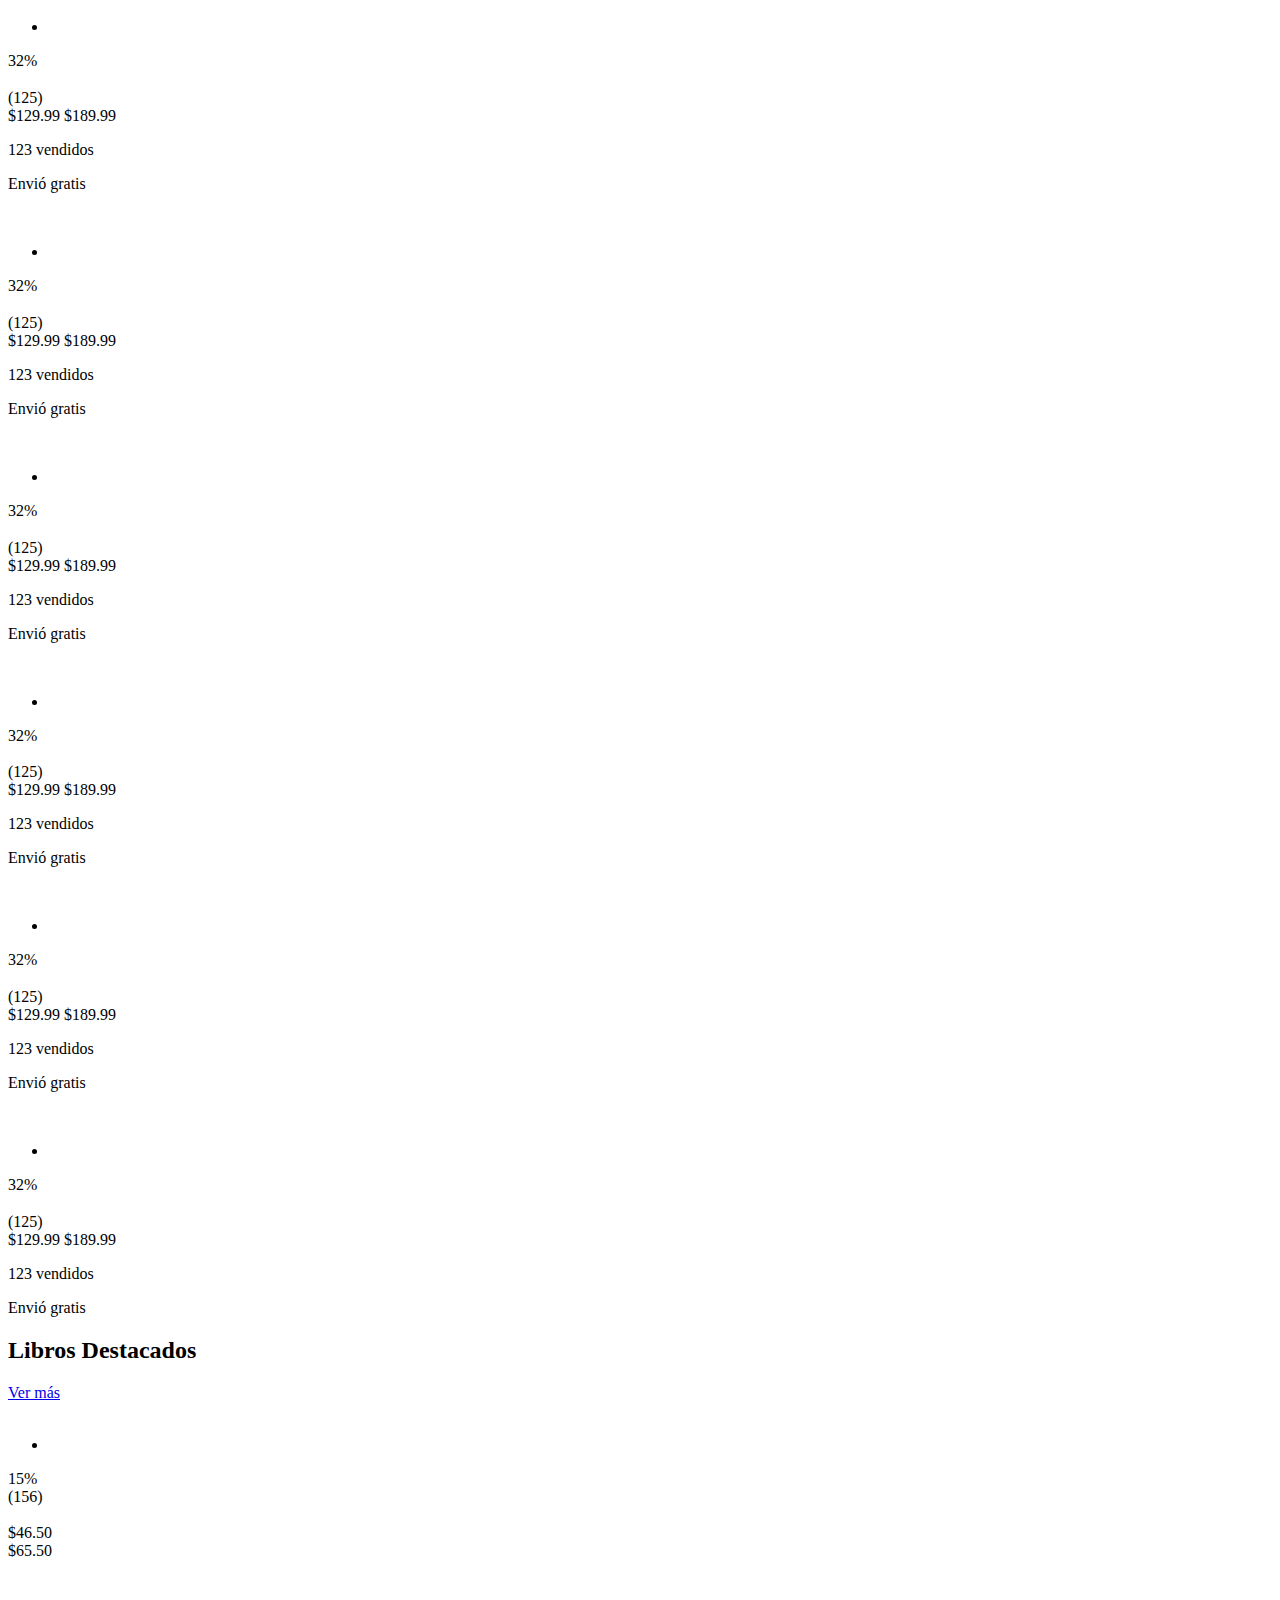
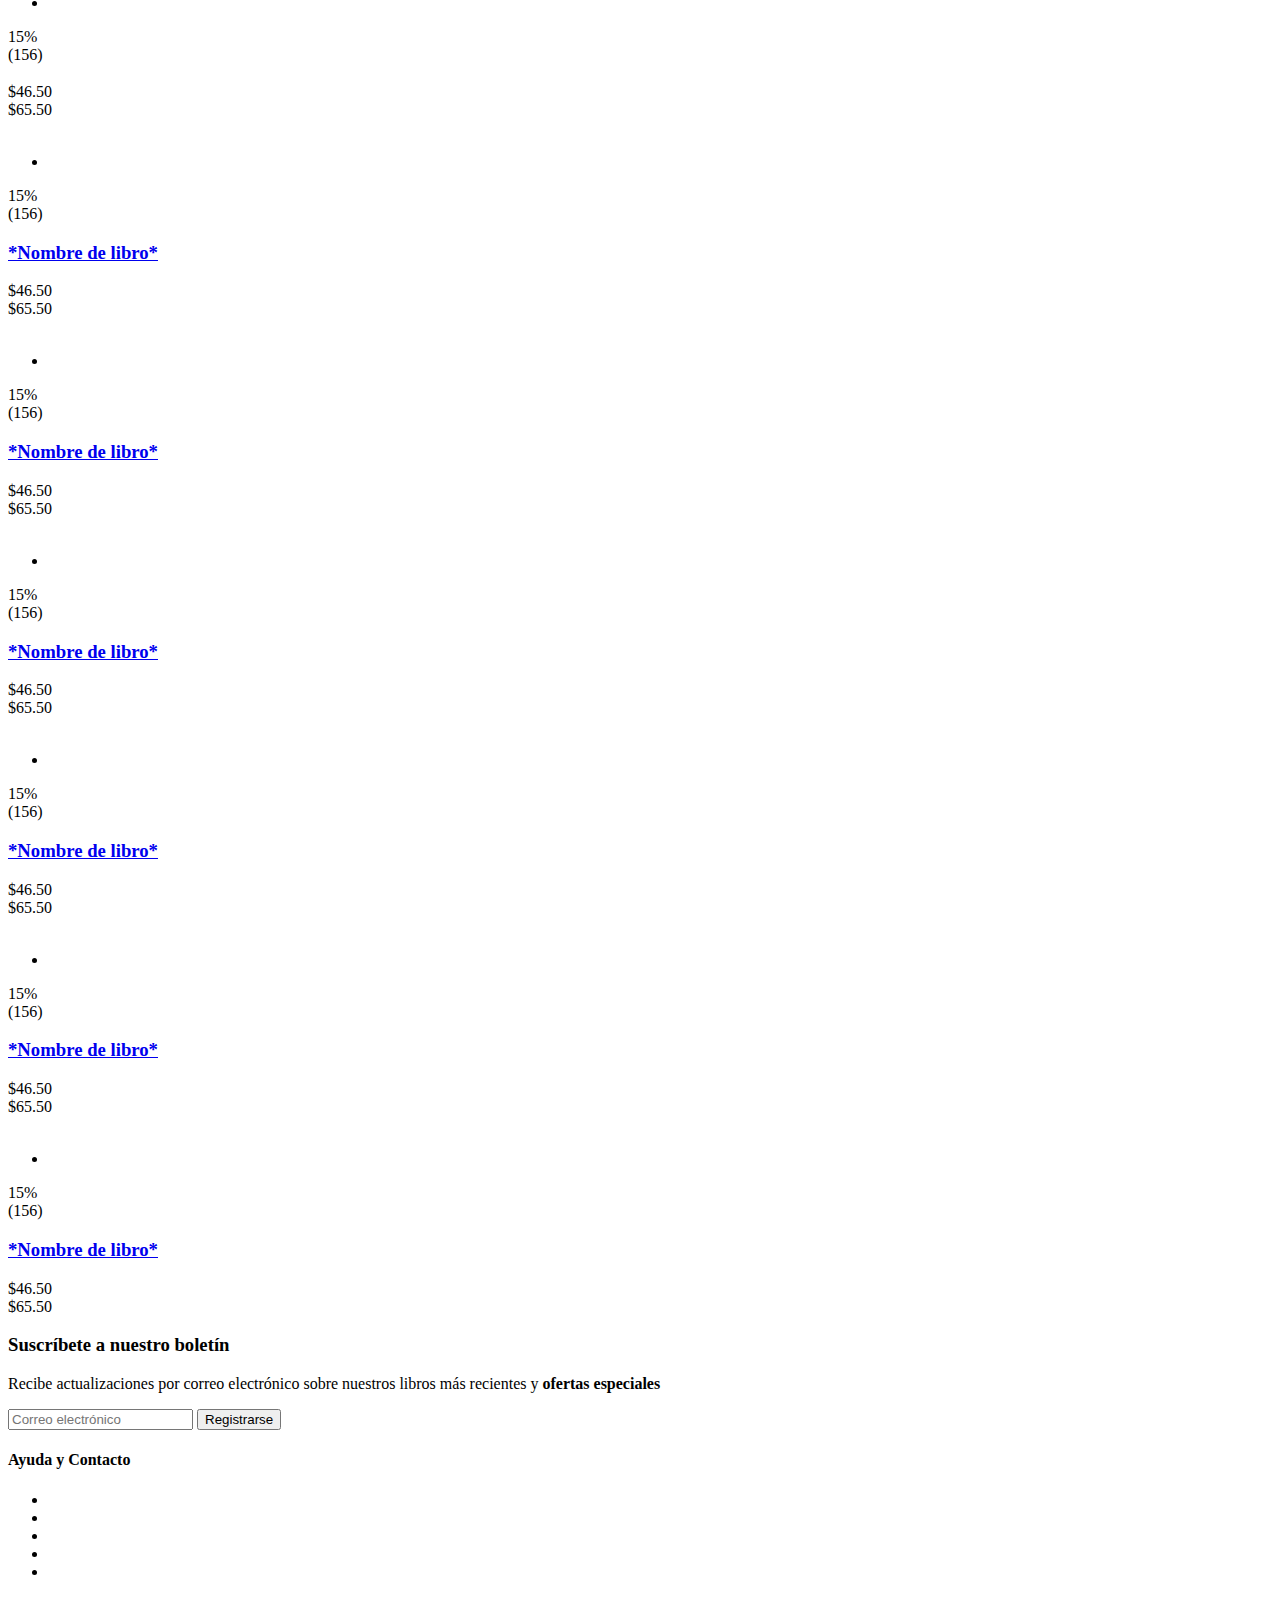
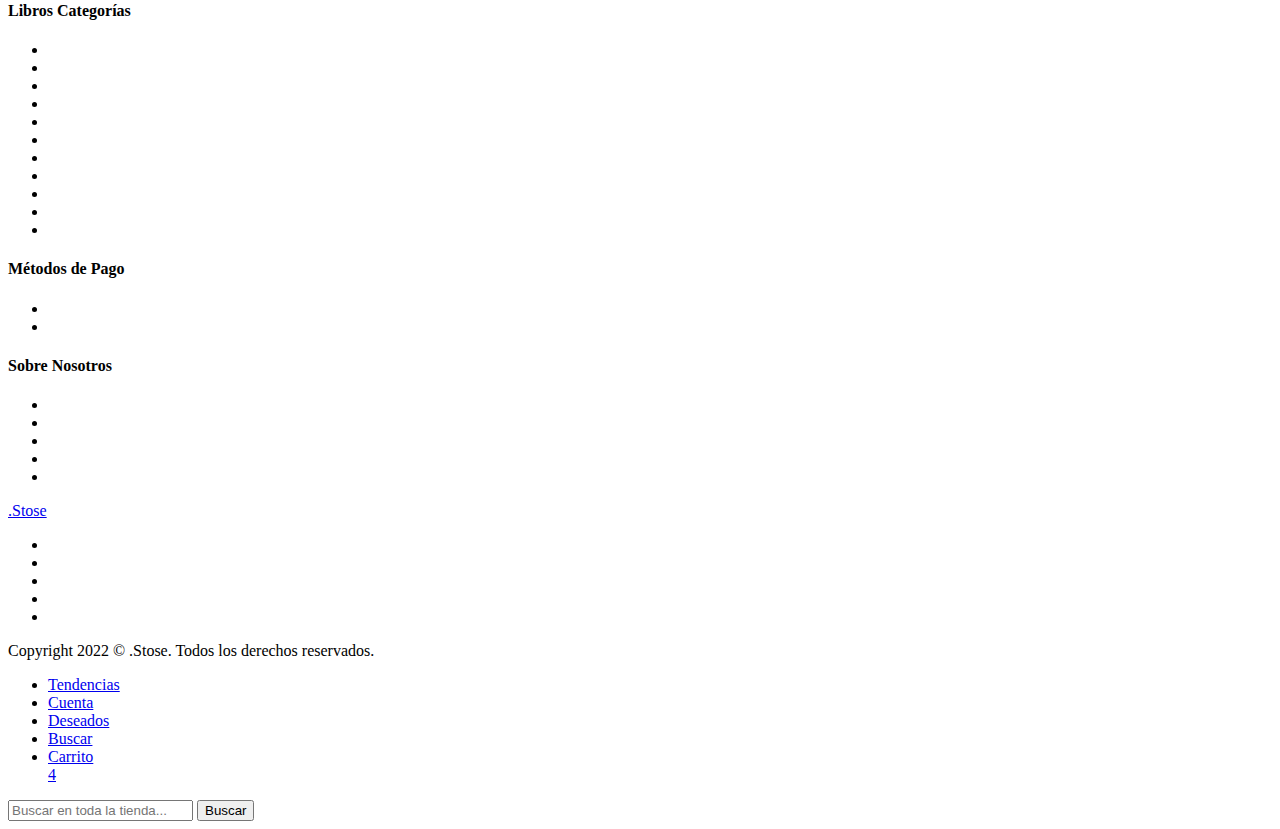
==== commit 6962fc36: "Controlador y Modelo de Detalle libro y Libro Oferta" ====
--- a/Certus01/src/main/resources/templates/index.html
+++ b/Certus01/src/main/resources/templates/index.html
@@ -99,7 +99,7 @@
                                                         <a href="#"><img src="./assets/products/apparel1.jpg" alt=""></a>
                                                     </div>
                                                     <div class="item-content">
-                                                        <p><a href="#">/*Nombre del libro*/</a></p>
+                                                        <p th:each="Lista : ${CarritoC}"><a href="#" th:text="${Lista.CarritoCompras1}"></a></p>
                                                         <span class="price">
                                                             <span>$46.50</span>
                                                             <span class="fly-item"><span>1x</span></span>
@@ -112,7 +112,7 @@
                                                         <a href="#"><img src="./assets/products/apparel1.jpg" alt=""></a>
                                                     </div>
                                                     <div class="item-content">
-                                                        <p><a href="#">/*Nombre del libro*/</a></p>
+                                                        <p th:each="Lista : ${CarritoC}"><a href="#" th:text="${Lista.CarritoCompras2}"></a></p>
                                                         <span class="price">
                                                             <span>$46.50</span>
                                                             <span class="fly-item"><span>1x</span></span>
@@ -125,7 +125,7 @@
                                                         <a href="#"><img src="./assets/products/apparel1.jpg" alt=""></a>
                                                     </div>
                                                     <div class="item-content">
-                                                        <p><a href="#">/*Nombre del libro*/</a></p>
+                                                        <p th:each="Lista : ${CarritoC}"><a href="#" th:text="${Lista.CarritoCompras3}"></a></p>
                                                         <span class="price">
                                                             <span>$46.50</span>
                                                             <span class="fly-item"><span>1x</span></span>
@@ -138,7 +138,7 @@
                                                         <a href="#"><img src="./assets/products/apparel1.jpg" alt=""></a>
                                                     </div>
                                                     <div class="item-content">
-                                                        <p><a href="#">/*Nombre del libro*/</a></p>
+                                                        <p th:each="Lista : ${CarritoC}"><a href="#" th:text="${Lista.CarritoCompras4}"></a></p>
                                                         <span class="price">
                                                             <span>$46.50</span>
                                                             <span class="fly-item"><span>1x</span></span>
@@ -807,7 +807,7 @@
                                             <div class="stars"></div>
                                             <span class="mini-text">(156)</span>
                                         </div>
-                                        <h3 th:each="Lista : ${LibroD}"><a href="/app/detalle-libro" th:text="${Lista.LibroDestacado2}"></a></h3>
+                                        <h3 th:each="Lista : ${LibroD}"><a href="/app/detalle-libro" th:text="${Lista.LibroDestacado1}"></a></h3>
                                         <div class="price">
                                             <div class="current">$46.50</div>
                                             <div class="normal mini-text">$65.50</div>
@@ -833,7 +833,7 @@
                                             <div class="stars"></div>
                                             <span class="mini-text">(156)</span>
                                         </div>
-                                        <h3 th:each="Lista : ${LibroD}"><a href="/app/detalle-libro" th:text="${Lista.LibroDestacado3}"></a></h3>
+                                        <h3><a href="/app/detalle-libro">*Nombre de libro*</a></h3>
                                         <div class="price">
                                             <div class="current">$46.50</div>
                                             <div class="normal mini-text">$65.50</div>
@@ -859,7 +859,7 @@
                                             <div class="stars"></div>
                                             <span class="mini-text">(156)</span>
                                         </div>
-                                        <h3 th:each="Lista : ${LibroD}"><a href="/app/detalle-libro" th:text="${Lista.LibroDestacado4}"></a></h3>
+                                        <h3><a href="/app/detalle-libro">*Nombre de libro*</a></h3>
                                         <div class="price">
                                             <div class="current">$46.50</div>
                                             <div class="normal mini-text">$65.50</div>
@@ -885,7 +885,7 @@
                                             <div class="stars"></div>
                                             <span class="mini-text">(156)</span>
                                         </div>
-                                        <h3 th:each="Lista : ${LibroD}"><a href="/app/detalle-libro" th:text="${Lista.LibroDestacado5}"></a></h3>
+                                        <h3><a href="/app/detalle-libro">*Nombre de libro*</a></h3>
                                         <div class="price">
                                             <div class="current">$46.50</div>
                                             <div class="normal mini-text">$65.50</div>
@@ -911,7 +911,7 @@
                                             <div class="stars"></div>
                                             <span class="mini-text">(156)</span>
                                         </div>
-                                        <h3 th:each="Lista : ${LibroD}"><a href="/app/detalle-libro" th:text="${Lista.LibroDestacado6}"></a></h3>
+                                        <h3><a href="/app/detalle-libro">*Nombre de libro*</a></h3>
                                         <div class="price">
                                             <div class="current">$46.50</div>
                                             <div class="normal mini-text">$65.50</div>
@@ -937,7 +937,7 @@
                                             <div class="stars"></div>
                                             <span class="mini-text">(156)</span>
                                         </div>
-                                        <h3 th:each="Lista : ${LibroD}"><a href="/app/detalle-libro" th:text="${Lista.LibroDestacado7}"></a></h3>
+                                        <h3><a href="/app/detalle-libro">*Nombre de libro*</a></h3>
                                         <div class="price">
                                             <div class="current">$46.50</div>
                                             <div class="normal mini-text">$65.50</div>
@@ -963,7 +963,7 @@
                                             <div class="stars"></div>
                                             <span class="mini-text">(156)</span>
                                         </div>
-                                        <h3 th:each="Lista : ${LibroD}"><a href="/app/detalle-libro" th:text="${Lista.LibroDestacado8}"></a></h3>
+                                        <h3><a href="/app/detalle-libro">*Nombre de libro*</a></h3>
                                         <div class="price">
                                             <div class="current">$46.50</div>
                                             <div class="normal mini-text">$65.50</div>
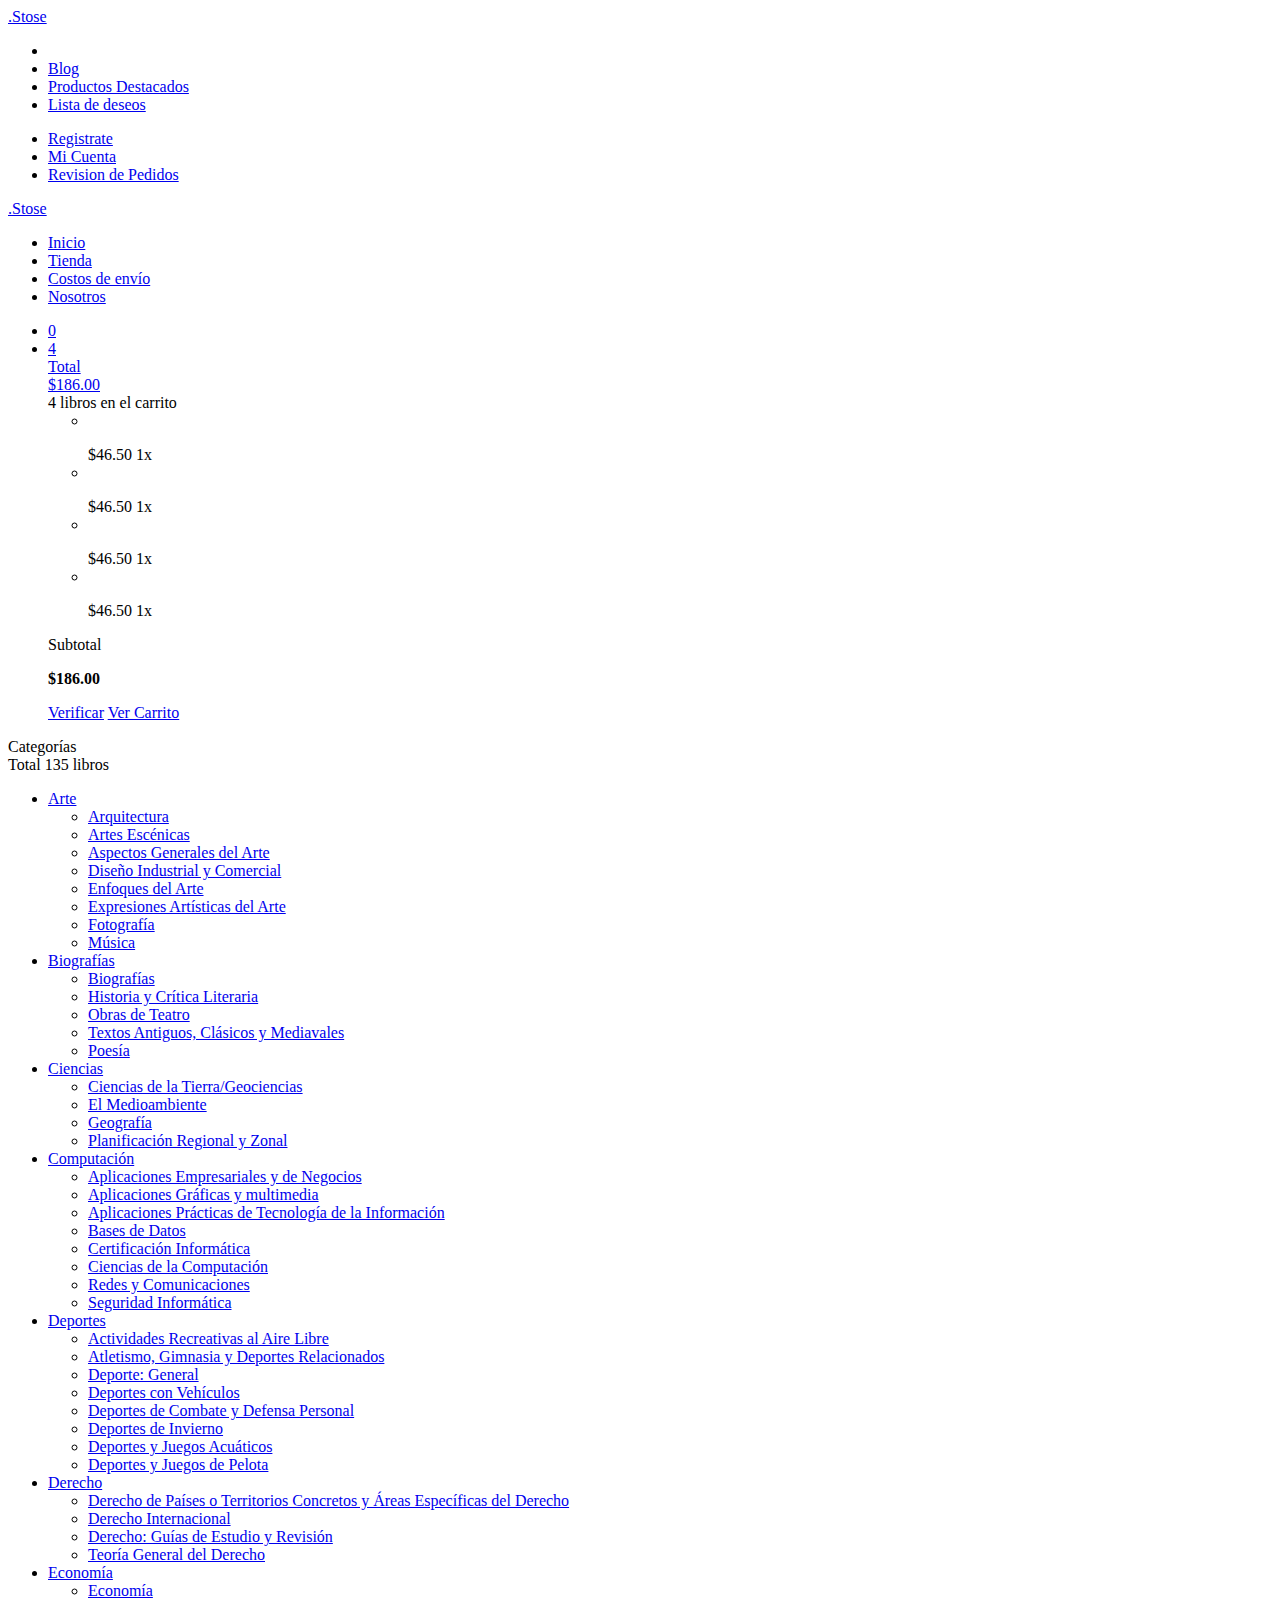
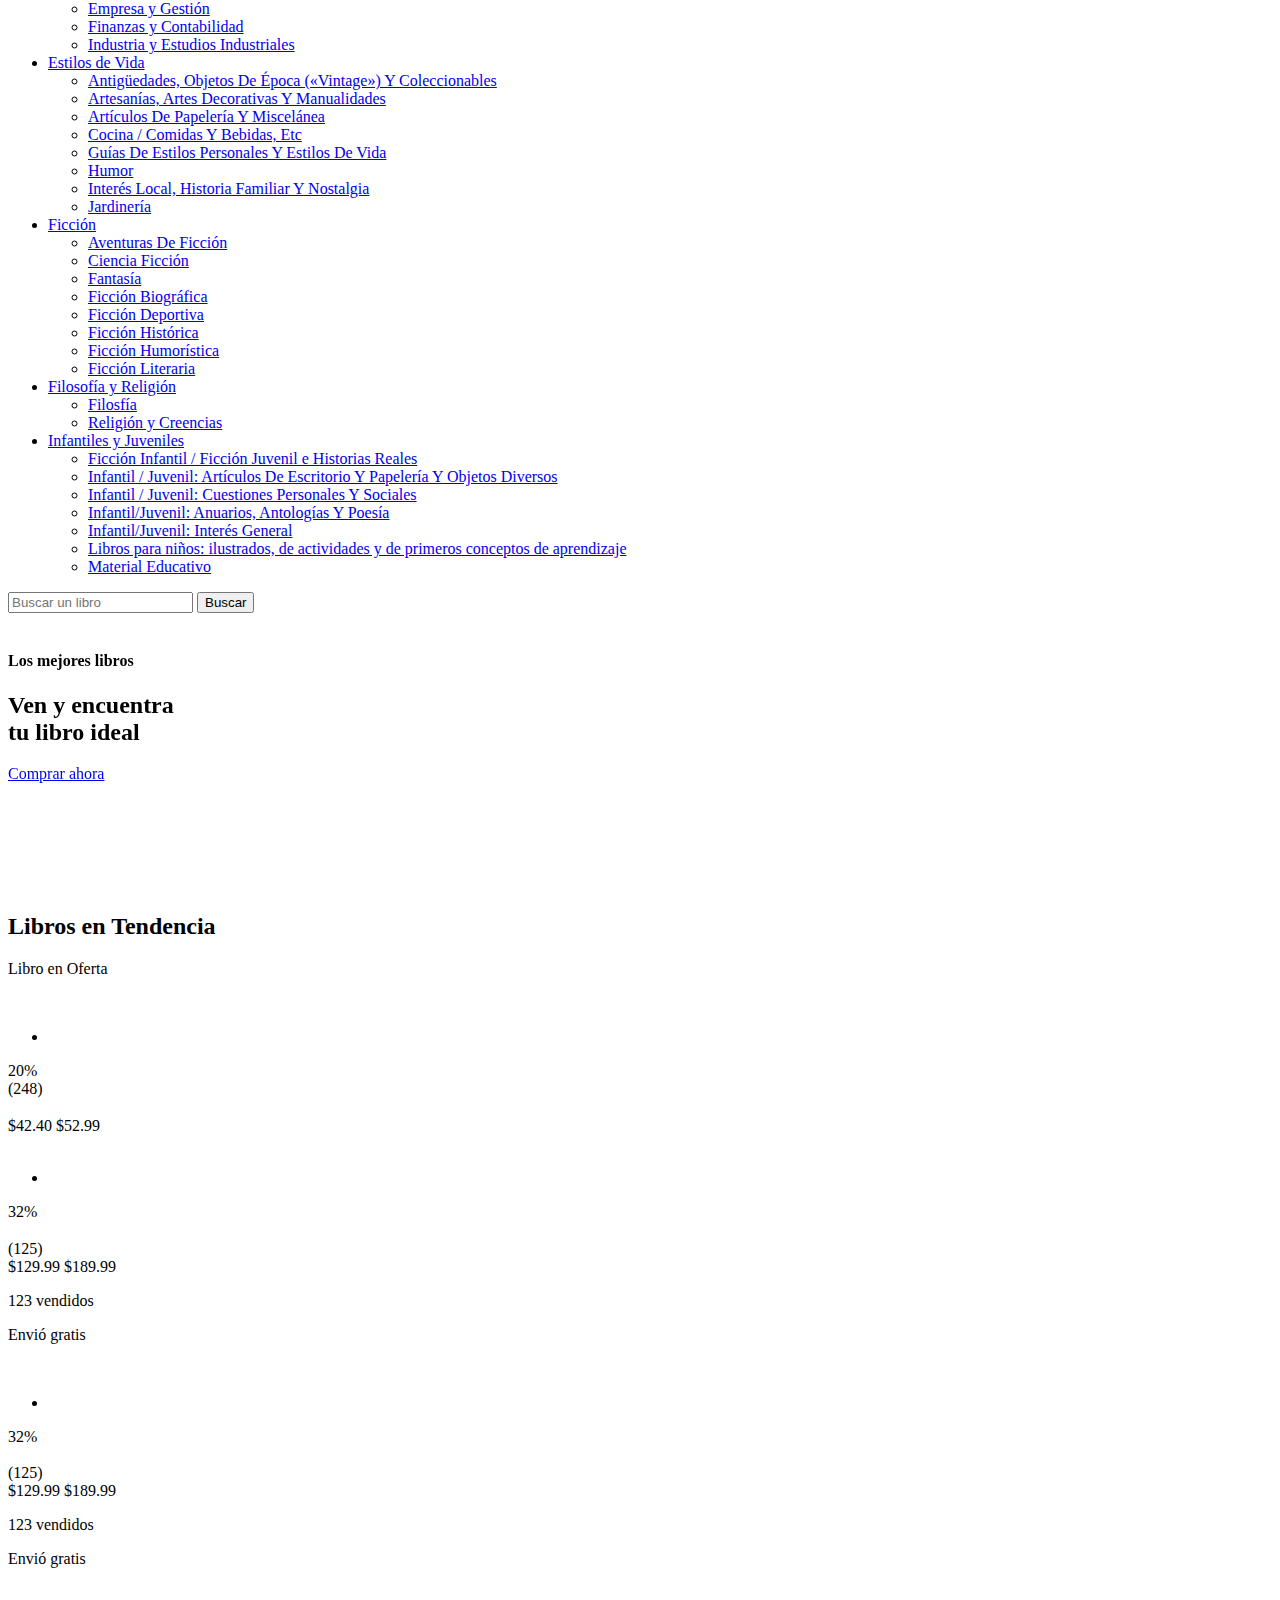
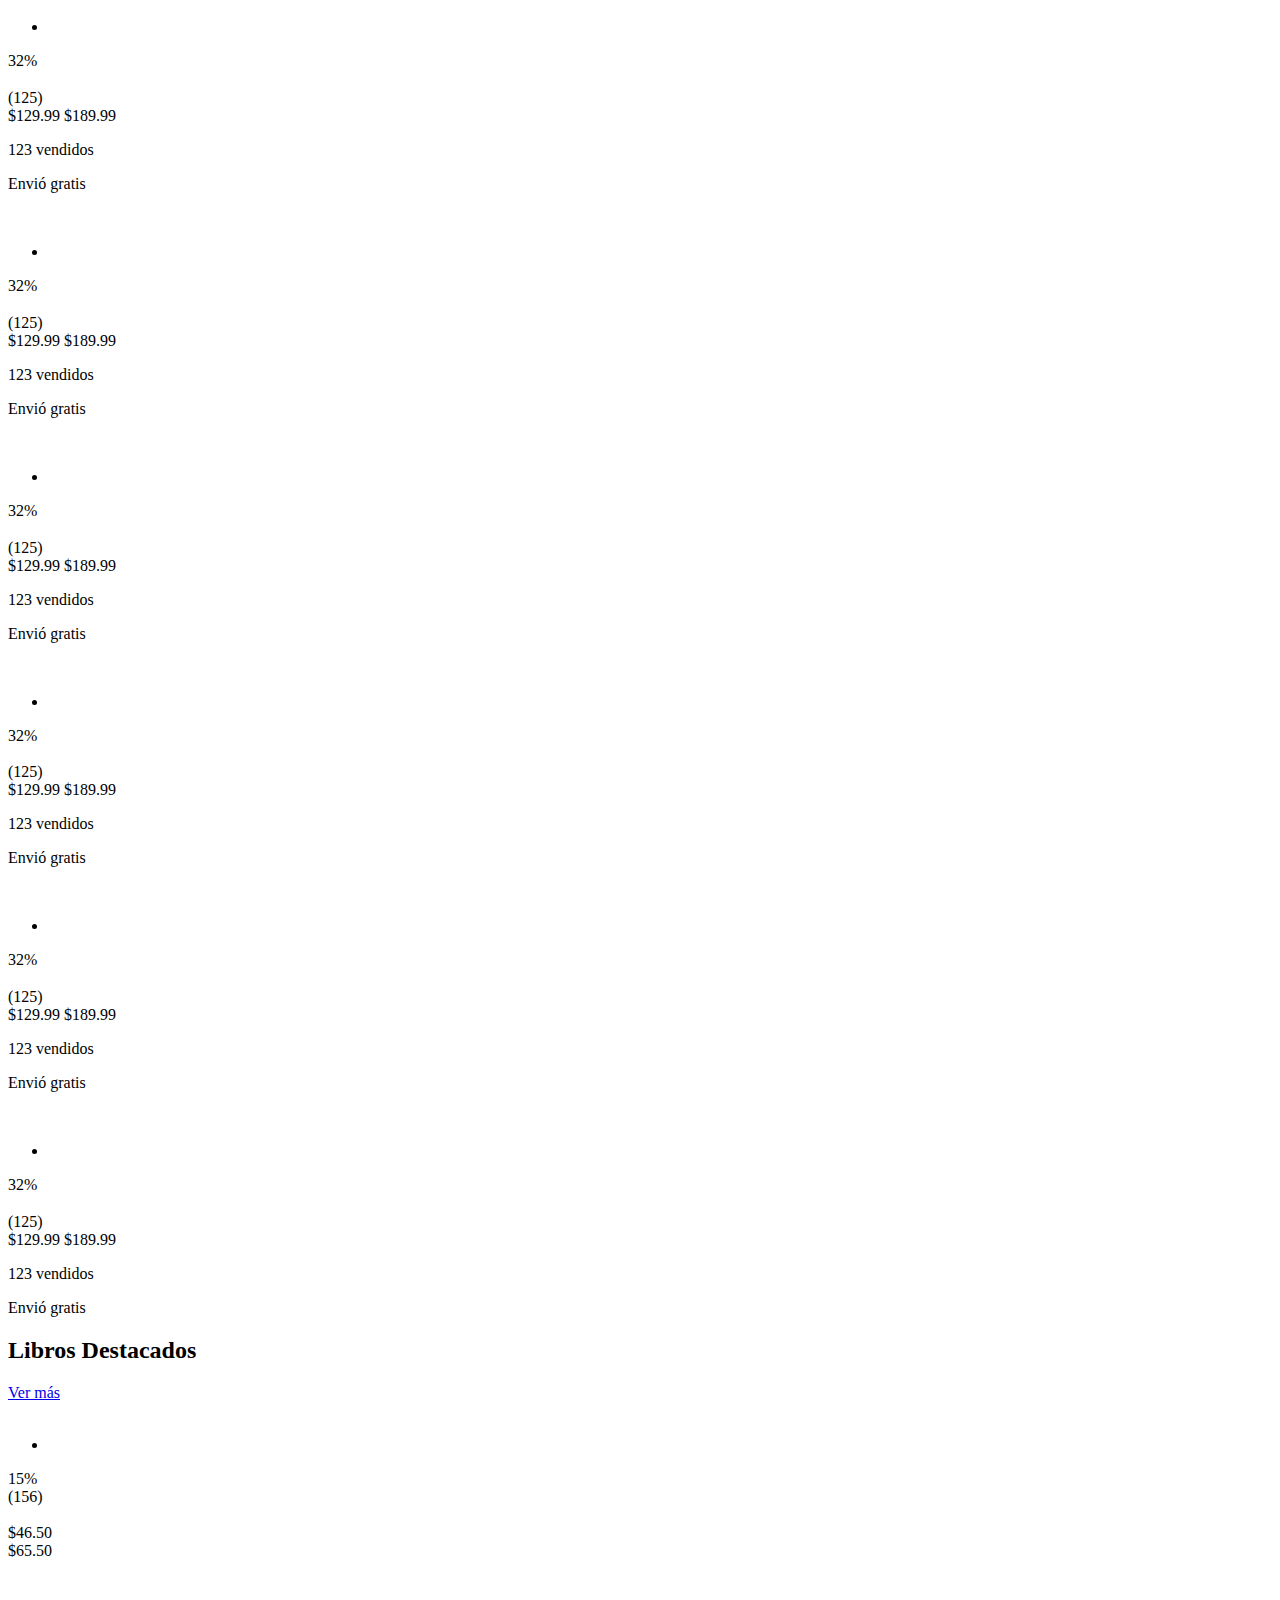
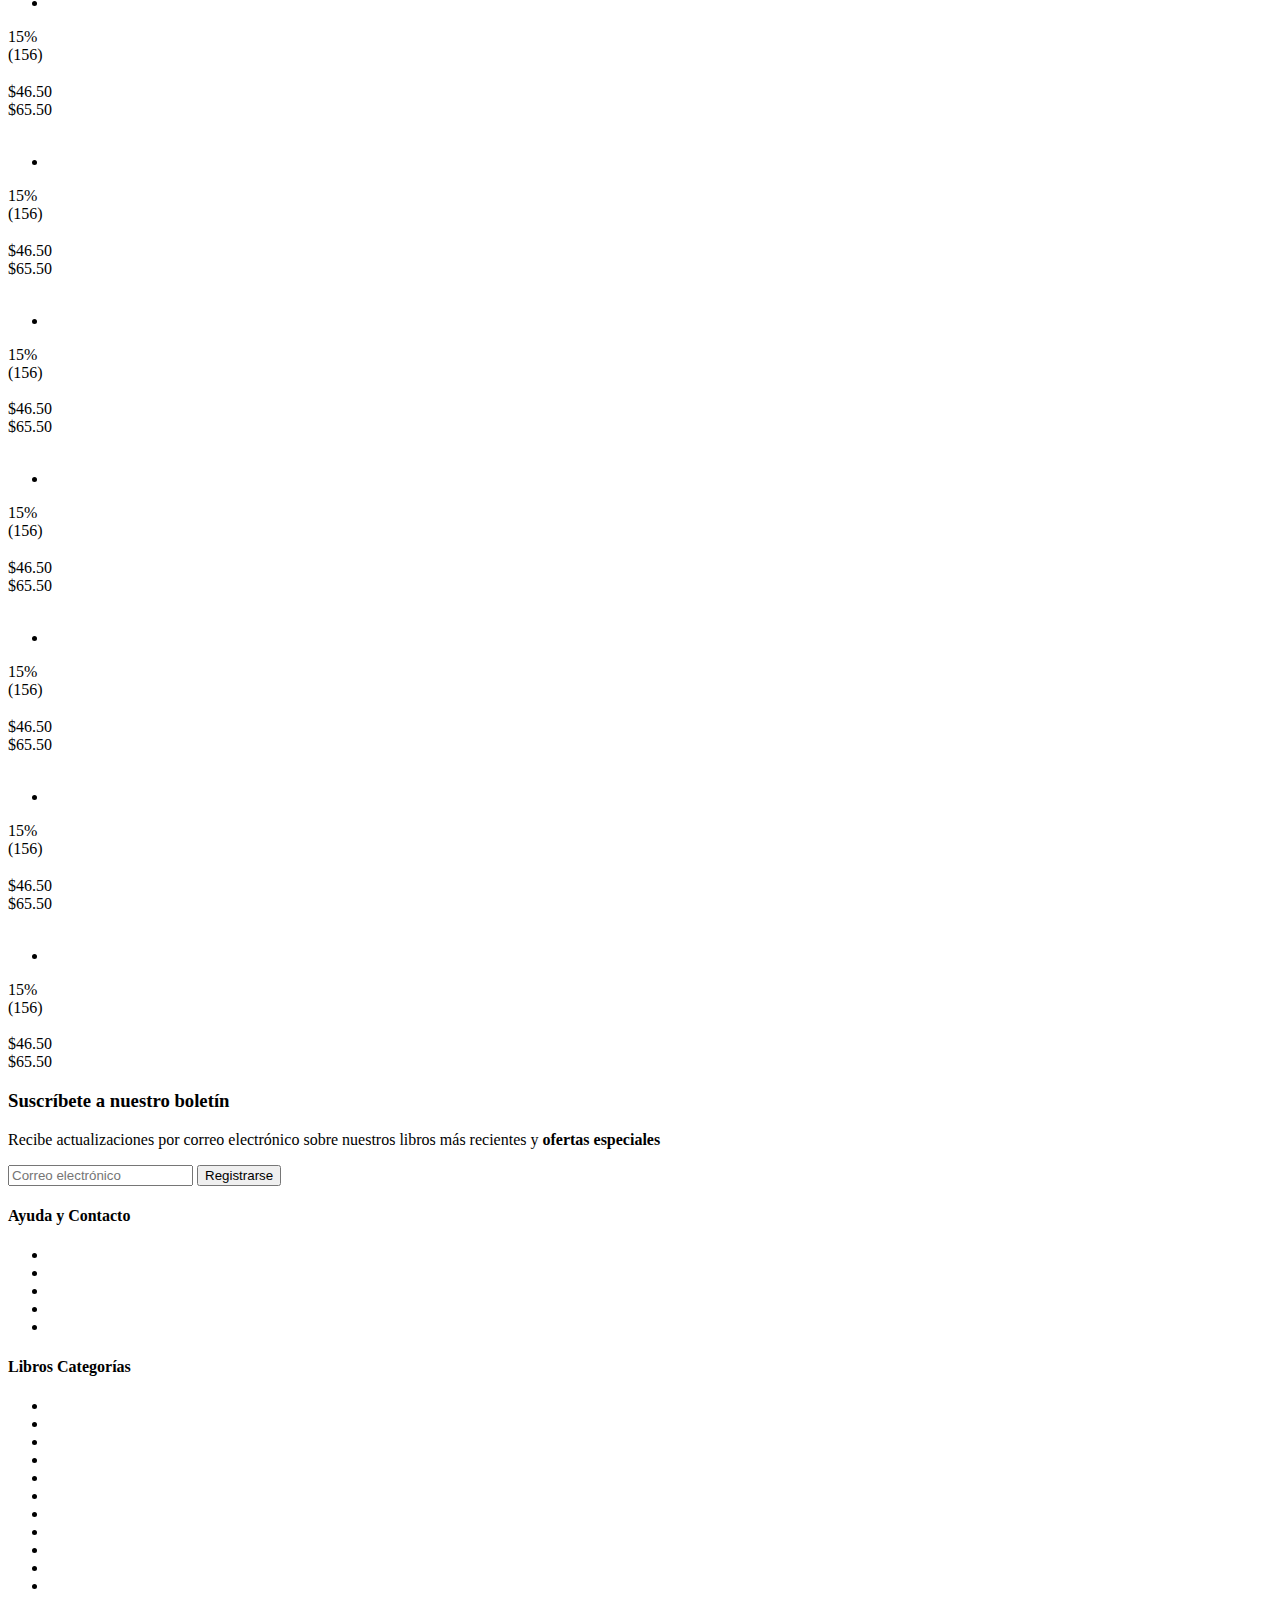
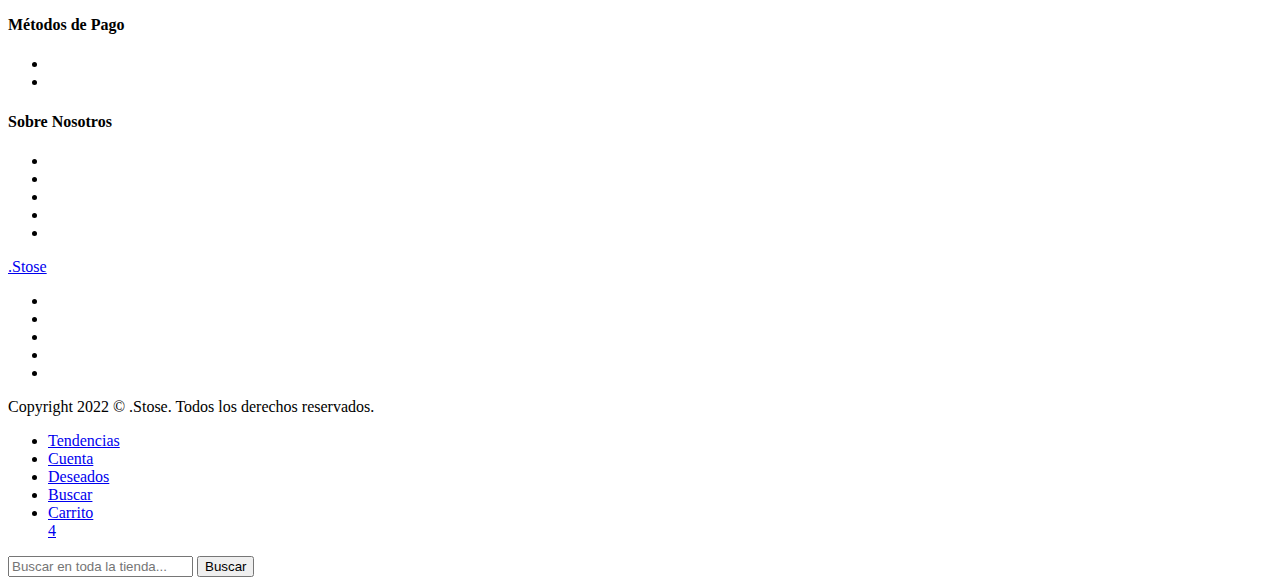
==== commit 942772ca: "Merge branch 'master' of https://github.com/Christofer66/MVC-STOSE" ====
--- a/Certus01/src/main/resources/templates/index.html
+++ b/Certus01/src/main/resources/templates/index.html
@@ -807,7 +807,7 @@
                                             <div class="stars"></div>
                                             <span class="mini-text">(156)</span>
                                         </div>
-                                        <h3 th:each="Lista : ${LibroD}"><a href="/app/detalle-libro" th:text="${Lista.LibroDestacado1}"></a></h3>
+                                        <h3 th:each="Lista : ${LibroD}"><a href="/app/detalle-libro" th:text="${Lista.LibroDestacado2}"></a></h3>
                                         <div class="price">
                                             <div class="current">$46.50</div>
                                             <div class="normal mini-text">$65.50</div>
@@ -833,7 +833,7 @@
                                             <div class="stars"></div>
                                             <span class="mini-text">(156)</span>
                                         </div>
-                                        <h3><a href="/app/detalle-libro">*Nombre de libro*</a></h3>
+                                        <h3 th:each="Lista : ${LibroD}"><a href="/app/detalle-libro" th:text="${Lista.LibroDestacado3}"></a></h3>
                                         <div class="price">
                                             <div class="current">$46.50</div>
                                             <div class="normal mini-text">$65.50</div>
@@ -859,7 +859,7 @@
                                             <div class="stars"></div>
                                             <span class="mini-text">(156)</span>
                                         </div>
-                                        <h3><a href="/app/detalle-libro">*Nombre de libro*</a></h3>
+                                        <h3 th:each="Lista : ${LibroD}"><a href="/app/detalle-libro" th:text="${Lista.LibroDestacado4}"></a></h3>
                                         <div class="price">
                                             <div class="current">$46.50</div>
                                             <div class="normal mini-text">$65.50</div>
@@ -885,7 +885,7 @@
                                             <div class="stars"></div>
                                             <span class="mini-text">(156)</span>
                                         </div>
-                                        <h3><a href="/app/detalle-libro">*Nombre de libro*</a></h3>
+                                        <h3 th:each="Lista : ${LibroD}"><a href="/app/detalle-libro" th:text="${Lista.LibroDestacado5}"></a></h3>
                                         <div class="price">
                                             <div class="current">$46.50</div>
                                             <div class="normal mini-text">$65.50</div>
@@ -911,7 +911,7 @@
                                             <div class="stars"></div>
                                             <span class="mini-text">(156)</span>
                                         </div>
-                                        <h3><a href="/app/detalle-libro">*Nombre de libro*</a></h3>
+                                        <h3 th:each="Lista : ${LibroD}"><a href="/app/detalle-libro" th:text="${Lista.LibroDestacado6}"></a></h3>
                                         <div class="price">
                                             <div class="current">$46.50</div>
                                             <div class="normal mini-text">$65.50</div>
@@ -937,7 +937,7 @@
                                             <div class="stars"></div>
                                             <span class="mini-text">(156)</span>
                                         </div>
-                                        <h3><a href="/app/detalle-libro">*Nombre de libro*</a></h3>
+                                        <h3 th:each="Lista : ${LibroD}"><a href="/app/detalle-libro" th:text="${Lista.LibroDestacado7}"></a></h3>
                                         <div class="price">
                                             <div class="current">$46.50</div>
                                             <div class="normal mini-text">$65.50</div>
@@ -963,7 +963,7 @@
                                             <div class="stars"></div>
                                             <span class="mini-text">(156)</span>
                                         </div>
-                                        <h3><a href="/app/detalle-libro">*Nombre de libro*</a></h3>
+                                        <h3 th:each="Lista : ${LibroD}"><a href="/app/detalle-libro" th:text="${Lista.LibroDestacado8}"></a></h3>
                                         <div class="price">
                                             <div class="current">$46.50</div>
                                             <div class="normal mini-text">$65.50</div>
